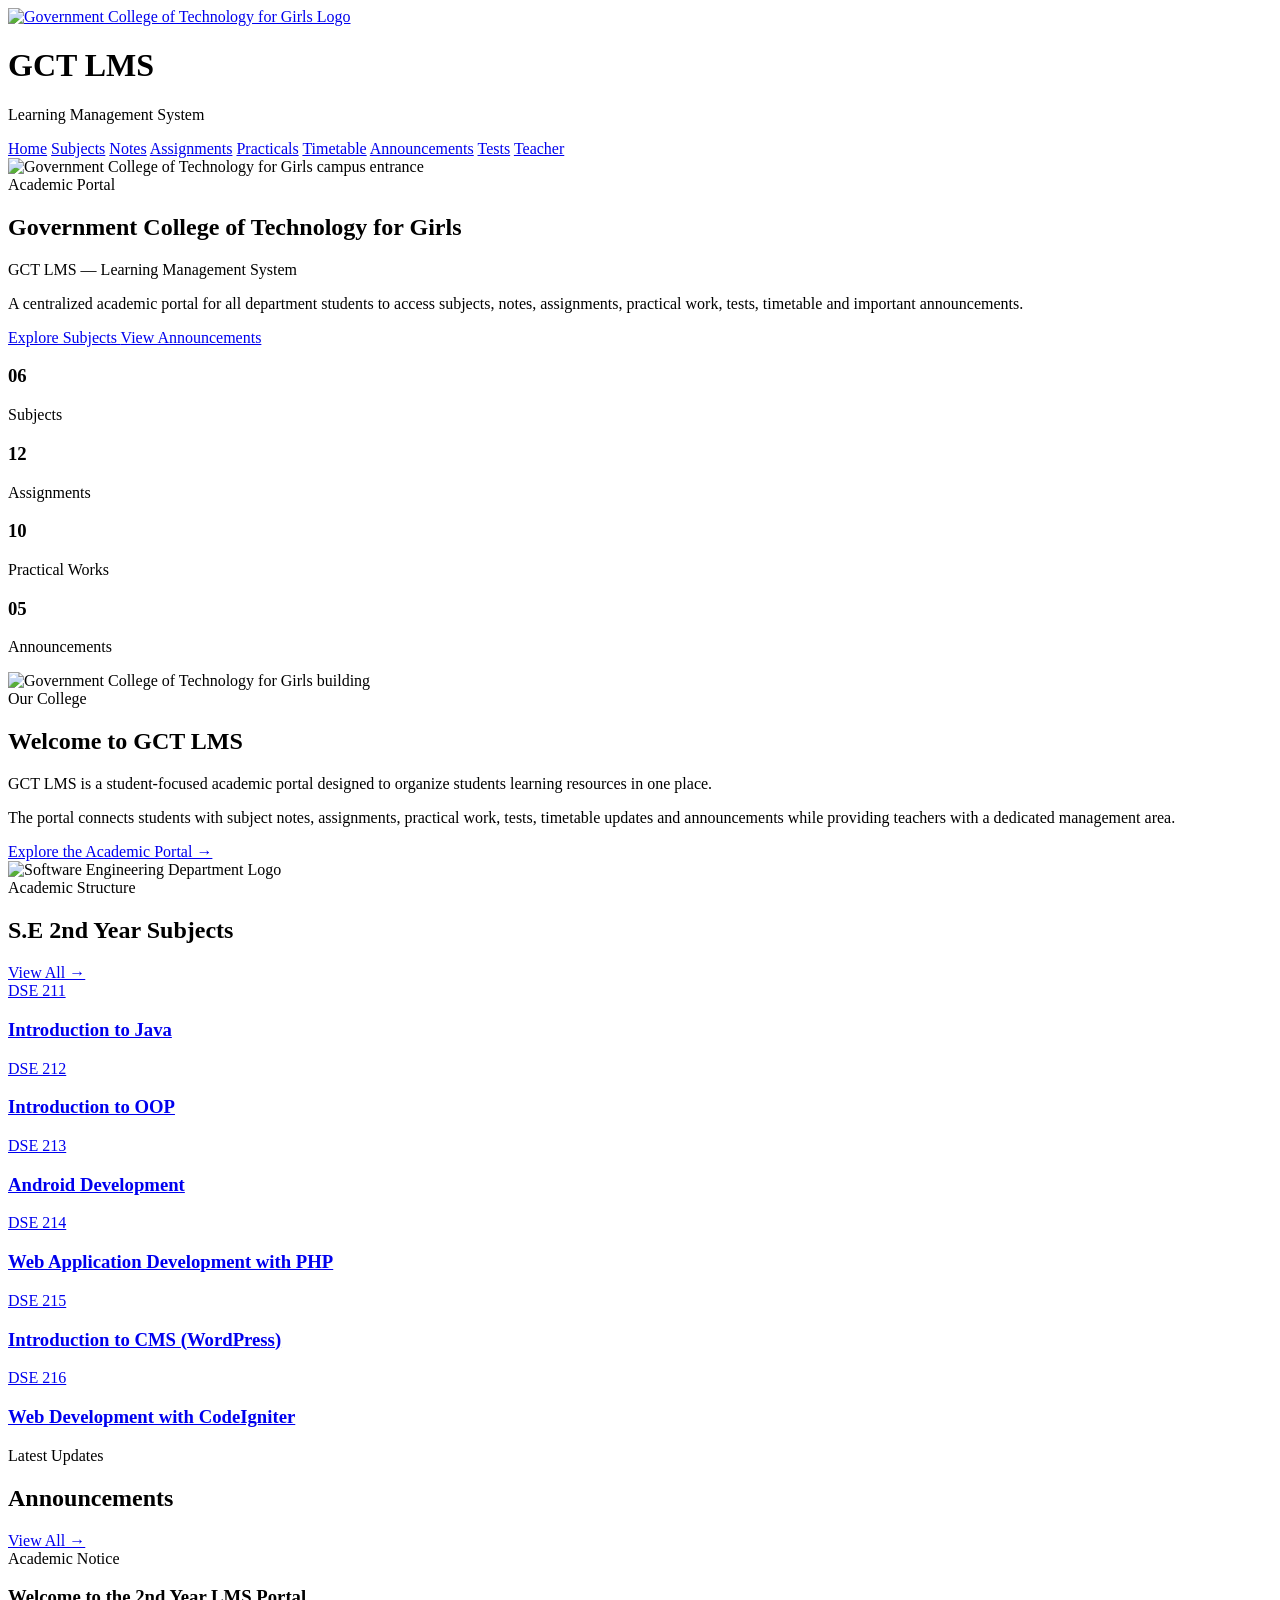
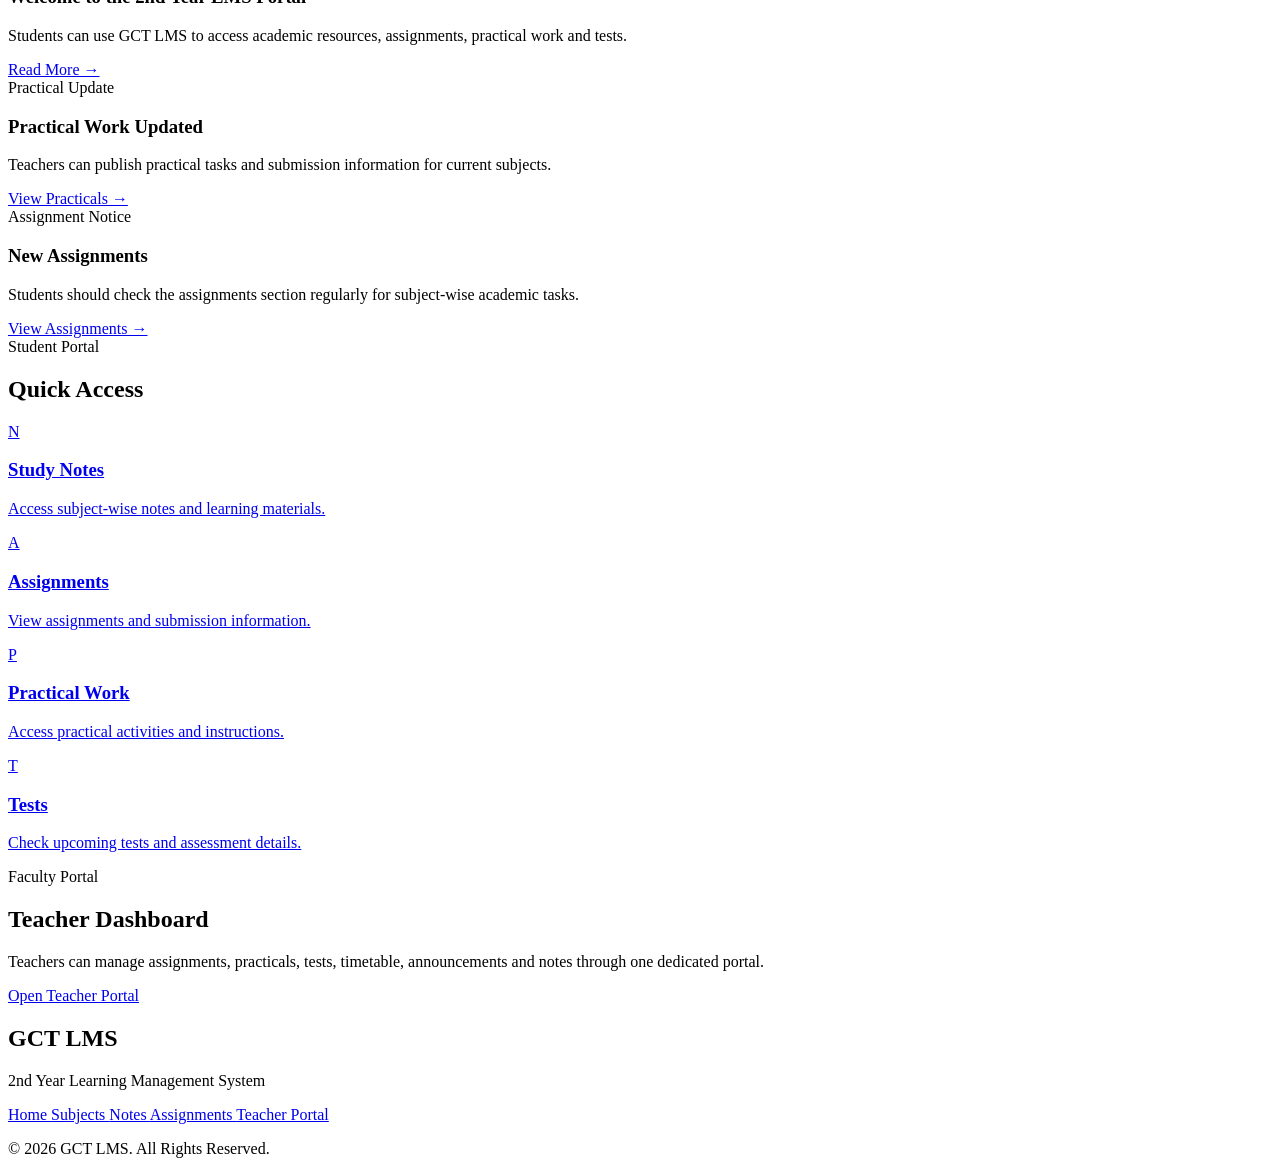
==== index.html @ 4aeaeb87 "Add files via upload" ====
<!DOCTYPE html>
<html lang="en">

<head>

    <meta charset="UTF-8">

    <meta name="viewport"
          content="width=device-width, initial-scale=1.0">

    <title>GCT LMS</title>

    <link rel="stylesheet"
          href="css/style.css">

</head>


<body>


    <!-- =========================================
         HEADER
         ========================================= -->

    <header class="header">

        <div class="brand-group">

            <!-- COLLEGE LOGO -->

            <a href="index.html" class="college-logo-link">

                <img src="Images/College Logo.svg"
                     alt="Government College of Technology for Girls Logo"
                     class="college-logo">

            </a>


            <!-- LMS NAME -->

            <div class="brand-text">

                <h1>
                    GCT LMS
                </h1>

                <p>
                    Learning Management System
                </p>

            </div>

        </div>


        <!-- NAVIGATION -->

        <nav class="navbar">

            <a href="index.html" class="active">Home</a>

            <a href="subjects.html">Subjects</a>

            <a href="notes.html">Notes</a>

            <a href="assignments.html">Assignments</a>

            <a href="practicals.html">Practicals</a>

            <a href="timetable.html">Timetable</a>

            <a href="announcements.html">Announcements</a>

            <a href="tests.html">Tests</a>

            <a href="teacher.html">Teacher</a>

        </nav>

    </header>



    <!-- =========================================
         HERO / COLLEGE IMAGE
         ========================================= -->

    <section class="home-hero">

        <img src="Images/College Entrance.jpg"
             alt="Government College of Technology for Girls campus entrance"
             class="hero-image">


        <div class="hero-overlay"></div>


        <div class="hero-content">

            <span class="welcome-text">
                Academic Portal
            </span>


            <h2>
                Government College of Technology for Girls
            </h2>


            <p class="hero-lms-title">
                GCT LMS — Learning Management System
            </p>


            <p class="hero-description">

                A centralized academic portal for
                all department students to access subjects,
                notes, assignments, practical work,
                tests, timetable and important
                announcements.

            </p>


            <div class="hero-buttons">

                <a href="subjects.html"
                   class="btn primary-btn">

                    Explore Subjects

                </a>


                <a href="announcements.html"
                   class="btn secondary-btn">

                    View Announcements

                </a>

            </div>

        </div>

    </section>



    <!-- =========================================
         STATISTICS
         ========================================= -->

    <section class="statistics">

        <div class="stat-card">

            <h3>06</h3>

            <p>
                Subjects
            </p>

        </div>


        <div class="stat-card">

            <h3>12</h3>

            <p>
                Assignments
            </p>

        </div>


        <div class="stat-card">

            <h3>10</h3>

            <p>
                Practical Works
            </p>

        </div>


        <div class="stat-card">

            <h3>05</h3>

            <p>
                Announcements
            </p>

        </div>

    </section>



    <!-- =========================================
         MAIN CONTENT
         ========================================= -->

    <main>


        <!-- =====================================
             COLLEGE INTRODUCTION
             ===================================== -->

        <section class="section college-intro-section">


            <div class="college-photo-wrap">

                <img src="Images/College Building.jpg"
                     alt="Government College of Technology for Girls building"
                     class="college-photo">

            </div>



            <div class="college-intro-copy">


                <span class="section-label">
                    Our College
                </span>


                <h2>
                    Welcome to GCT LMS
                </h2>


                <p>

                    GCT LMS is a student-focused academic
                    portal designed to organize students
                    learning resources in one place.

                </p>


                <p>

                    The portal connects students with
                    subject notes, assignments, practical
                    work, tests, timetable updates and
                    announcements while providing teachers
                    with a dedicated management area.

                </p>


                <a href="subjects.html"
                   class="text-link">

                    Explore the Academic Portal →

                </a>


            </div>


        </section>



        <!-- =====================================
             2ND YEAR SUBJECTS
             ===================================== -->

        <section class="section">


            <!-- SOFTWARE ENGINEERING LOGO -->

            <div class="software-section-logo">

                <img src="Images/Software Dept Logo.svg"
                     alt="Software Engineering Department Logo">

            </div>


            <div class="section-heading">

                <div>

                    <span class="section-label">
                        Academic Structure
                    </span>

                    <h2>
                        S.E 2nd Year Subjects
                    </h2>

                </div>


                <a href="subjects.html"
                   class="view-link">

                    View All →

                </a>

            </div>



            <div class="home-subject-grid">


                <a href="subjects.html"
                   class="home-subject-card">

                    <span>
                        DSE 211
                    </span>

                    <h3>
                        Introduction to Java
                    </h3>

                </a>


                <a href="subjects.html"
                   class="home-subject-card">

                    <span>
                        DSE 212
                    </span>

                    <h3>
                        Introduction to OOP
                    </h3>

                </a>


                <a href="subjects.html"
                   class="home-subject-card">

                    <span>
                        DSE 213
                    </span>

                    <h3>
                        Android Development
                    </h3>

                </a>


                <a href="subjects.html"
                   class="home-subject-card">

                    <span>
                        DSE 214
                    </span>

                    <h3>
                        Web Application Development with PHP
                    </h3>

                </a>


                <a href="subjects.html"
                   class="home-subject-card">

                    <span>
                        DSE 215
                    </span>

                    <h3>
                        Introduction to CMS (WordPress)
                    </h3>

                </a>


                <a href="subjects.html"
                   class="home-subject-card">

                    <span>
                        DSE 216
                    </span>

                    <h3>
                        Web Development with CodeIgniter
                    </h3>

                </a>

            </div>

        </section>



        <!-- =====================================
             ANNOUNCEMENTS
             ===================================== -->

        <section class="section">

            <div class="section-heading">

                <div>

                    <span class="section-label">
                        Latest Updates
                    </span>

                    <h2>
                        Announcements
                    </h2>

                </div>


                <a href="announcements.html"
                   class="view-link">

                    View All →

                </a>

            </div>



            <div class="announcement-container">


                <article class="announcement-card">

                    <span class="announcement-date">
                        Academic Notice
                    </span>

                    <h3>
                        Welcome to the 2nd Year LMS Portal
                    </h3>

                    <p>

                        Students can use GCT LMS to access
                        academic resources, assignments,
                        practical work and tests.

                    </p>

                    <a href="announcements.html">
                        Read More →
                    </a>

                </article>



                <article class="announcement-card">

                    <span class="announcement-date">
                        Practical Update
                    </span>

                    <h3>
                        Practical Work Updated
                    </h3>

                    <p>

                        Teachers can publish practical tasks
                        and submission information for
                        current subjects.

                    </p>

                    <a href="practicals.html">
                        View Practicals →
                    </a>

                </article>



                <article class="announcement-card">

                    <span class="announcement-date">
                        Assignment Notice
                    </span>

                    <h3>
                        New Assignments
                    </h3>

                    <p>

                        Students should check the assignments
                        section regularly for subject-wise
                        academic tasks.

                    </p>

                    <a href="assignments.html">
                        View Assignments →
                    </a>

                </article>


            </div>

        </section>



        <!-- =====================================
             QUICK ACCESS
             ===================================== -->

        <section class="section light-section">


            <div class="section-heading">

                <div>

                    <span class="section-label">
                        Student Portal
                    </span>

                    <h2>
                        Quick Access
                    </h2>

                </div>

            </div>



            <div class="quick-grid">


                <a href="notes.html"
                   class="quick-card">

                    <div class="quick-icon">
                        N
                    </div>

                    <div>

                        <h3>
                            Study Notes
                        </h3>

                        <p>
                            Access subject-wise notes and
                            learning materials.
                        </p>

                    </div>

                </a>



                <a href="assignments.html"
                   class="quick-card">

                    <div class="quick-icon">
                        A
                    </div>

                    <div>

                        <h3>
                            Assignments
                        </h3>

                        <p>
                            View assignments and submission
                            information.
                        </p>

                    </div>

                </a>



                <a href="practicals.html"
                   class="quick-card">

                    <div class="quick-icon">
                        P
                    </div>

                    <div>

                        <h3>
                            Practical Work
                        </h3>

                        <p>
                            Access practical activities
                            and instructions.
                        </p>

                    </div>

                </a>



                <a href="tests.html"
                   class="quick-card">

                    <div class="quick-icon">
                        T
                    </div>

                    <div>

                        <h3>
                            Tests
                        </h3>

                        <p>
                            Check upcoming tests and
                            assessment details.
                        </p>

                    </div>

                </a>

            </div>

        </section>



        <!-- =====================================
             TEACHER PORTAL
             ===================================== -->

        <section class="section teacher-home-section">


            <div class="teacher-home-banner">


                <div>

                    <span class="section-label">
                        Faculty Portal
                    </span>

                    <h2>
                        Teacher Dashboard
                    </h2>

                    <p>

                        Teachers can manage assignments,
                        practicals, tests, timetable,
                        announcements and notes through
                        one dedicated portal.

                    </p>

                </div>


                <a href="teacher.html"
                   class="btn primary-btn">

                    Open Teacher Portal

                </a>

            </div>

        </section>


    </main>



    <!-- =========================================
         FOOTER
         ========================================= -->

    <footer class="footer">


        <div>

            <h2>
                GCT LMS
            </h2>

            <p>
                2nd Year Learning Management System
            </p>

        </div>


        <div class="footer-links">

            <a href="index.html">
                Home
            </a>

            <a href="subjects.html">
                Subjects
            </a>

            <a href="notes.html">
                Notes
            </a>

            <a href="assignments.html">
                Assignments
            </a>

            <a href="teacher.html">
                Teacher Portal
            </a>

        </div>


        <div class="copyright">

            <p>
                © 2026 GCT LMS. All Rights Reserved.
            </p>

        </div>

    </footer>


</body>

</html>
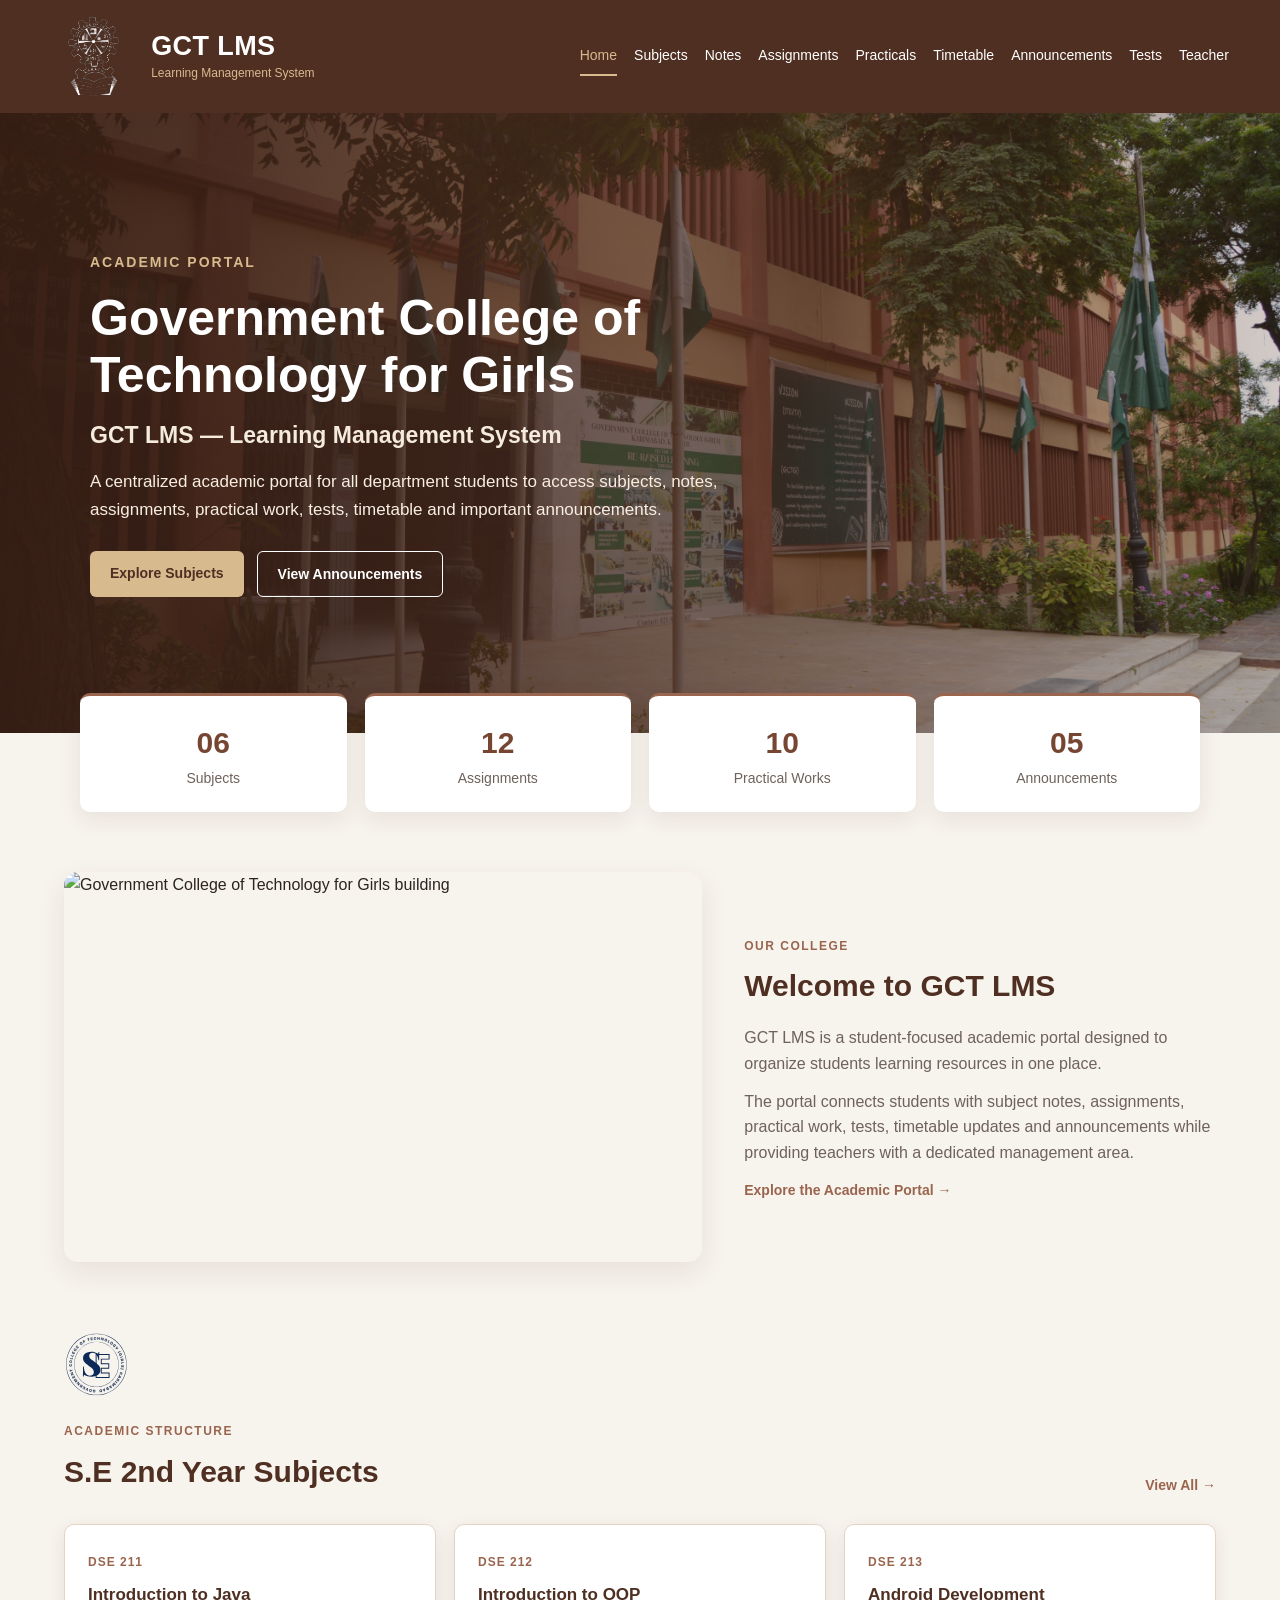
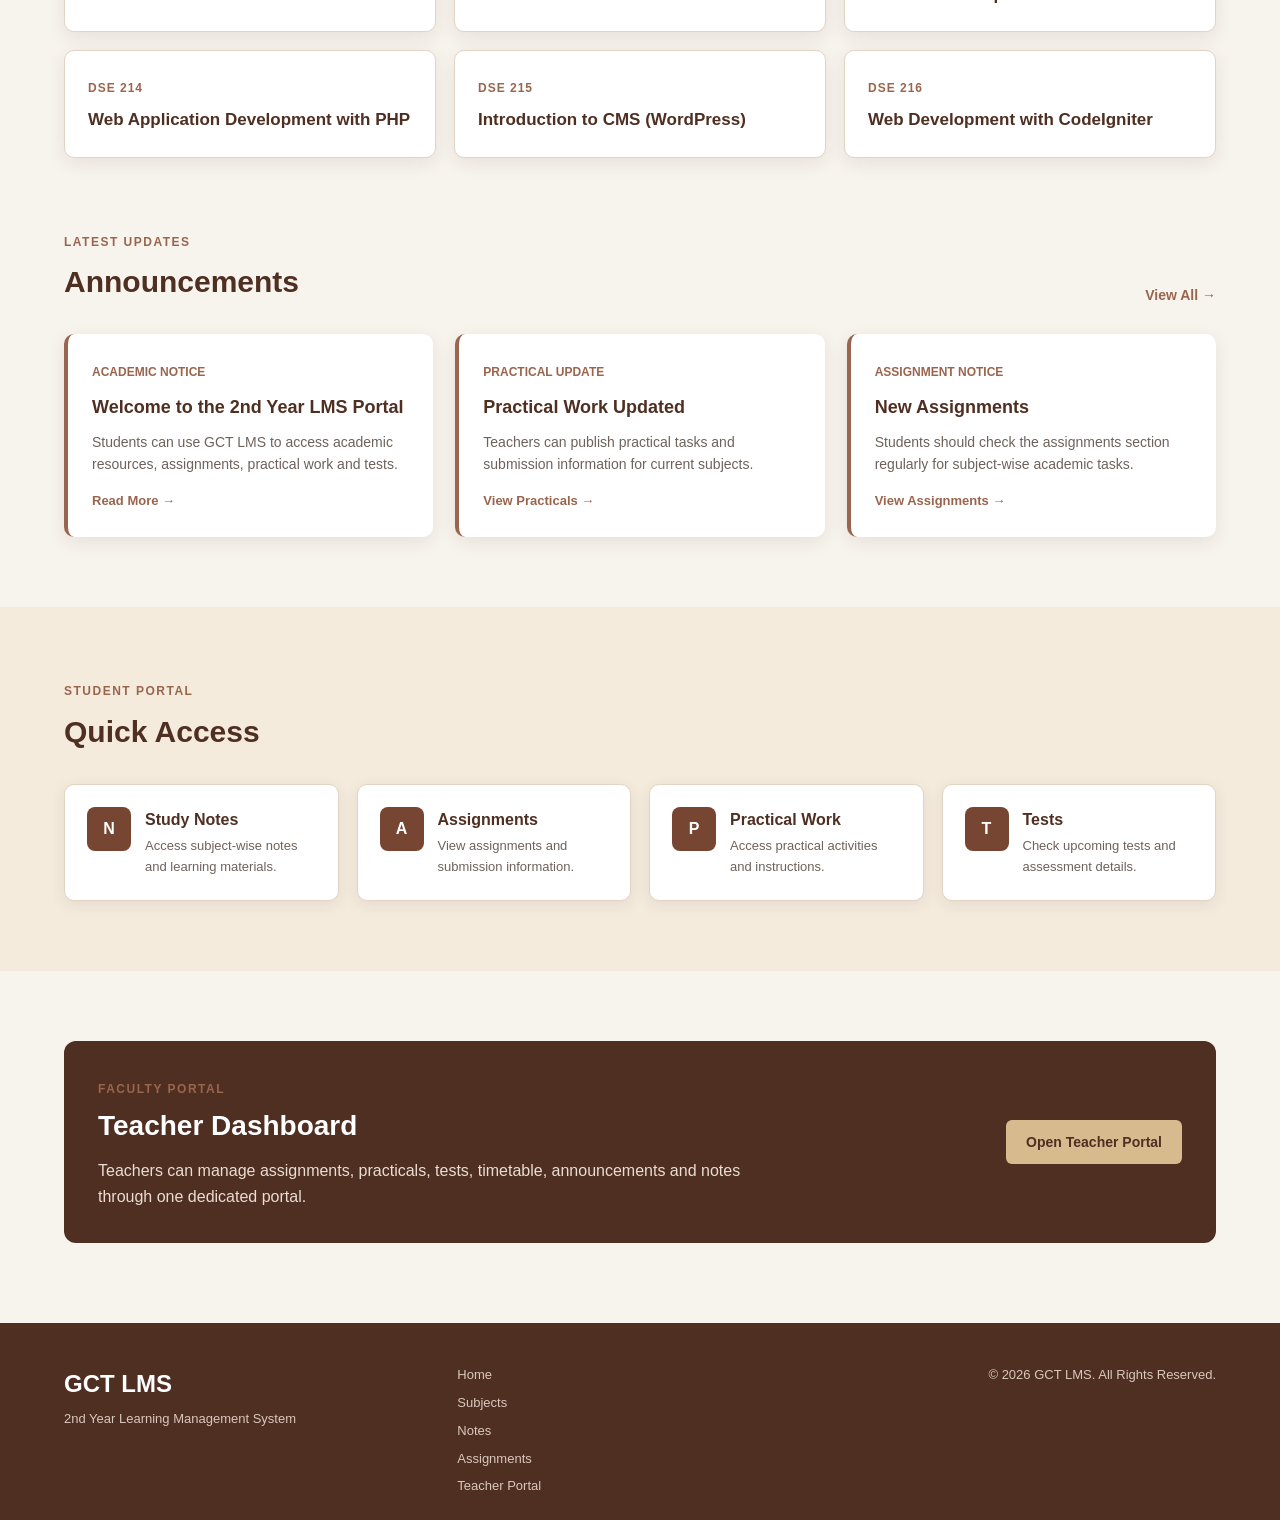
==== commit 583d43d7: "Refactor index.html and fix CSS path Updated HTML structure and fixed formatting issues, including c" ====
--- a/index.html
+++ b/index.html
@@ -11,7 +11,7 @@
     <title>GCT LMS</title>
 
     <link rel="stylesheet"
-          href="css/style.css">
+          href="CSS/style.css">
 
 </head>
 
@@ -762,4 +762,4 @@
 
 </body>
 
-</html>+</html>
--- a/CSS/style.css
+++ b/CSS/style.css
@@ -0,0 +1,3226 @@
+/* =========================================================
+   GCT LMS
+   COMPLETE STYLESHEET
+   College Brown / Terracotta Theme
+   ========================================================= */
+
+
+/* =========================================================
+   COLOR VARIABLES
+   ========================================================= */
+
+:root {
+
+    --primary: #764633;
+
+    --primary-dark: #4F2F22;
+
+    --secondary: #9A654E;
+
+    --accent: #D8BA8F;
+
+    --cream: #F4EBDD;
+
+    --cream-dark: #E9DCCB;
+
+    --background: #F7F3ED;
+
+    --white: #FFFFFF;
+
+    --text: #2D241F;
+
+    --muted: #6E625B;
+
+    --border: #E2D4C3;
+
+    --shadow: rgba(79, 47, 34, 0.09);
+
+}
+
+
+/* =========================================================
+   BASIC RESET
+   ========================================================= */
+
+* {
+    margin: 0;
+    padding: 0;
+    box-sizing: border-box;
+}
+
+
+html {
+    scroll-behavior: smooth;
+}
+
+
+body {
+    font-family: Arial, Helvetica, sans-serif;
+
+    background-color: var(--background);
+
+    color: var(--text);
+
+    line-height: 1.6;
+
+    overflow-x: hidden;
+}
+
+
+a {
+    text-decoration: none;
+
+    color: inherit;
+}
+
+
+img {
+    display: block;
+
+    max-width: 100%;
+}
+
+
+button,
+input,
+textarea,
+select {
+    font-family: inherit;
+}
+
+
+/* =========================================================
+   HEADER
+   ========================================================= */
+
+.header {
+
+    width: 100%;
+
+    background-color: var(--primary-dark);
+
+    color: var(--white);
+
+    padding: 14px 4%;
+
+    display: flex;
+
+    align-items: center;
+
+    justify-content: space-between;
+
+    gap: 30px;
+
+    box-shadow:
+        0 3px 14px
+        rgba(79, 47, 34, 0.18);
+
+    position: relative;
+
+    z-index: 20;
+}
+
+
+/* =========================================================
+   BRAND GROUP
+   ========================================================= */
+
+.brand-group {
+
+    display: flex;
+
+    align-items: center;
+
+    gap: 15px;
+
+    flex-shrink: 0;
+}
+
+
+/* COLLEGE LOGO LINK */
+
+.college-logo-link {
+
+    width: 85px;
+
+    height: 85px;
+
+    display: flex;
+
+    align-items: center;
+
+    justify-content: center;
+
+    flex-shrink: 0;
+}
+
+
+/* COLLEGE LOGO */
+
+.college-logo {
+
+    display: block;
+
+    width: 85px !important;
+
+    height: 85px !important;
+
+    max-width: 85px !important;
+
+    max-height: 85px !important;
+
+    min-width: 85px;
+
+    min-height: 85px;
+
+    object-fit: contain;
+
+    background: transparent;
+
+    border-radius: 0;
+
+    padding: 0;
+
+    margin: 0;
+}
+
+
+/* LMS BRANDING */
+
+.brand-text {
+
+    text-align: left;
+
+    white-space: nowrap;
+}
+
+
+.brand-text h1 {
+
+    color: var(--white);
+
+    font-size: 27px;
+
+    line-height: 1.1;
+
+    letter-spacing: 0.4px;
+}
+
+
+.brand-text p {
+
+    color: var(--accent);
+
+    font-size: 12px;
+
+    line-height: 1.2;
+
+    margin-top: 4px;
+}
+
+
+/* =========================================================
+   NAVIGATION
+   ========================================================= */
+
+.navbar {
+
+    display: flex;
+
+    align-items: center;
+
+    justify-content: flex-end;
+
+    gap: 17px;
+
+    flex-wrap: wrap;
+
+    margin-left: auto;
+}
+
+
+.navbar a {
+
+    color: var(--white);
+
+    font-size: 14px;
+
+    padding: 7px 0;
+
+    border-bottom: 2px solid transparent;
+
+    transition:
+        color 0.2s ease,
+        border-color 0.2s ease;
+}
+
+
+.navbar a:hover,
+.navbar a.active {
+
+    color: var(--accent);
+
+    border-bottom-color: var(--accent);
+}
+
+
+/* =========================================================
+   BUTTONS
+   ========================================================= */
+
+.btn {
+
+    display: inline-block;
+
+    padding: 11px 20px;
+
+    border-radius: 6px;
+
+    font-size: 14px;
+
+    font-weight: bold;
+
+    transition:
+        background-color 0.2s ease,
+        color 0.2s ease,
+        border-color 0.2s ease,
+        transform 0.2s ease;
+}
+
+
+.primary-btn {
+
+    background-color: var(--accent);
+
+    color: var(--primary-dark);
+}
+
+
+.primary-btn:hover {
+
+    background-color: var(--white);
+
+    transform: translateY(-1px);
+}
+
+
+.secondary-btn {
+
+    border: 1px solid var(--white);
+
+    color: var(--white);
+
+    background-color: transparent;
+}
+
+
+.secondary-btn:hover {
+
+    background-color: var(--white);
+
+    color: var(--primary-dark);
+}
+
+
+.secondary-resource-btn {
+
+    border: 1px solid var(--primary);
+
+    color: var(--primary);
+
+    background-color: transparent;
+}
+
+
+.secondary-resource-btn:hover {
+
+    background-color: var(--primary);
+
+    color: var(--white);
+}
+
+
+/* =========================================================
+   HOME HERO
+   ========================================================= */
+
+.home-hero {
+
+    position: relative;
+
+    width: 100%;
+
+    min-height: 620px;
+
+    overflow: hidden;
+
+    display: flex;
+
+    align-items: center;
+}
+
+
+.hero-image {
+
+    position: absolute;
+
+    inset: 0;
+
+    width: 100%;
+
+    height: 100%;
+
+    max-width: none;
+
+    object-fit: cover;
+}
+
+
+.hero-overlay {
+
+    position: absolute;
+
+    inset: 0;
+
+    background:
+        linear-gradient(
+            90deg,
+            rgba(55, 30, 21, 0.92),
+            rgba(79, 47, 34, 0.70),
+            rgba(79, 47, 34, 0.25)
+        );
+}
+
+
+.hero-content {
+
+    position: relative;
+
+    z-index: 2;
+
+    width: 90%;
+
+    max-width: 1100px;
+
+    margin: 0 auto;
+
+    padding: 90px 0;
+
+    color: var(--white);
+}
+
+
+.welcome-text {
+
+    display: inline-block;
+
+    color: var(--accent);
+
+    font-size: 14px;
+
+    font-weight: bold;
+
+    text-transform: uppercase;
+
+    letter-spacing: 2px;
+}
+
+
+.hero-content h2 {
+
+    max-width: 800px;
+
+    font-size: 50px;
+
+    line-height: 1.15;
+
+    margin: 15px 0 12px;
+}
+
+
+.hero-lms-title {
+
+    color: var(--cream);
+
+    font-size: 23px;
+
+    font-weight: bold;
+
+    margin-bottom: 15px;
+}
+
+
+.hero-description {
+
+    max-width: 730px;
+
+    color: #F8EEE2;
+
+    font-size: 17px;
+}
+
+
+.hero-buttons {
+
+    display: flex;
+
+    gap: 13px;
+
+    flex-wrap: wrap;
+
+    margin-top: 28px;
+}
+
+
+/* =========================================================
+   STATISTICS
+   ========================================================= */
+
+.statistics {
+
+    width: 90%;
+
+    max-width: 1120px;
+
+    margin: -40px auto 60px;
+
+    position: relative;
+
+    z-index: 3;
+
+    display: grid;
+
+    grid-template-columns:
+        repeat(4, 1fr);
+
+    gap: 18px;
+}
+
+
+.stat-card {
+
+    background-color: var(--white);
+
+    padding: 23px 18px;
+
+    text-align: center;
+
+    border-radius: 10px;
+
+    border-top: 3px solid var(--secondary);
+
+    box-shadow:
+        0 7px 22px var(--shadow);
+}
+
+
+.stat-card h3 {
+
+    color: var(--primary);
+
+    font-size: 30px;
+}
+
+
+.stat-card p {
+
+    color: var(--muted);
+
+    font-size: 14px;
+}
+
+
+/* =========================================================
+   COMMON SECTIONS
+   ========================================================= */
+
+.section {
+
+    width: 90%;
+
+    max-width: 1200px;
+
+    margin: 0 auto 70px;
+}
+
+
+.light-section {
+
+    width: 100%;
+
+    max-width: none;
+
+    padding: 70px 5%;
+
+    background-color: var(--cream);
+}
+
+
+.section-heading {
+
+    display: flex;
+
+    justify-content: space-between;
+
+    align-items: flex-end;
+
+    gap: 20px;
+
+    margin-bottom: 28px;
+}
+
+
+.section-label {
+
+    display: inline-block;
+
+    color: var(--secondary);
+
+    font-size: 12px;
+
+    font-weight: bold;
+
+    text-transform: uppercase;
+
+    letter-spacing: 1.5px;
+}
+
+
+.section-heading h2 {
+
+    color: var(--primary-dark);
+
+    font-size: 30px;
+
+    margin-top: 5px;
+}
+
+
+.section-description {
+
+    color: var(--muted);
+
+    margin-top: 5px;
+}
+
+
+.view-link,
+.text-link {
+
+    color: var(--secondary);
+
+    font-size: 14px;
+
+    font-weight: bold;
+}
+
+
+.view-link:hover,
+.text-link:hover {
+
+    color: var(--primary-dark);
+}
+
+
+/* =========================================================
+   PAGE BANNER
+   ========================================================= */
+
+.page-banner {
+
+    background:
+        linear-gradient(
+            135deg,
+            var(--primary-dark),
+            var(--primary)
+        );
+
+    color: var(--white);
+
+    padding: 64px 7%;
+}
+
+
+.page-banner-content {
+
+    max-width: 850px;
+}
+
+
+.page-label {
+
+    display: inline-block;
+
+    color: var(--accent);
+
+    font-size: 12px;
+
+    font-weight: bold;
+
+    text-transform: uppercase;
+
+    letter-spacing: 2px;
+}
+
+
+.page-banner h2 {
+
+    font-size: 42px;
+
+    line-height: 1.2;
+
+    margin: 9px 0 13px;
+}
+
+
+.page-banner p {
+
+    color: #F6EADC;
+
+    max-width: 720px;
+
+    font-size: 16px;
+}
+
+
+/* =========================================================
+   COLLEGE INTRODUCTION
+   ========================================================= */
+
+.college-intro-section {
+
+    display: grid;
+
+    grid-template-columns:
+        1.15fr 0.85fr;
+
+    gap: 42px;
+
+    align-items: center;
+}
+
+
+.college-photo-wrap {
+
+    width: 100%;
+
+    overflow: hidden;
+
+    border-radius: 14px;
+
+    box-shadow:
+        0 10px 28px var(--shadow);
+}
+
+
+.college-photo {
+
+    width: 100%;
+
+    height: 390px;
+
+    object-fit: cover;
+
+    transition: transform 0.35s ease;
+}
+
+
+.college-photo:hover {
+
+    transform: scale(1.02);
+}
+
+
+.college-intro-copy h2 {
+
+    color: var(--primary-dark);
+
+    font-size: 30px;
+
+    margin: 5px 0 15px;
+}
+
+
+.college-intro-copy p {
+
+    color: var(--muted);
+
+    margin: 12px 0;
+}
+
+
+/* =========================================================
+   SOFTWARE ENGINEERING IDENTITY
+   ========================================================= */
+
+.software-identity {
+
+    display: flex;
+
+    align-items: center;
+
+    gap: 14px;
+
+    margin-bottom: 25px;
+}
+
+
+.software-identity img {
+
+    display: block;
+
+    width: 58px !important;
+
+    height: 58px !important;
+
+    max-width: 58px !important;
+
+    max-height: 58px !important;
+
+    object-fit: contain;
+
+    padding: 0;
+
+    margin: 0;
+
+    background: transparent;
+}
+
+
+.software-identity span {
+
+    display: block;
+
+    color: var(--secondary);
+
+    font-size: 11px;
+
+    font-weight: bold;
+
+    text-transform: uppercase;
+
+    letter-spacing: 1.2px;
+}
+
+
+.software-identity h3 {
+
+    color: var(--primary-dark);
+
+    font-size: 21px;
+
+    margin-top: 2px;
+}
+
+
+.software-identity p {
+
+    color: var(--muted);
+
+    font-size: 13px;
+
+    margin-top: 2px;
+}
+
+
+/* HOME SOFTWARE LOGO */
+
+.software-section-logo {
+
+    display: flex;
+
+    align-items: center;
+
+    margin-bottom: 20px;
+}
+
+
+.software-section-logo img {
+
+    display: block;
+
+    width: 65px !important;
+
+    height: 65px !important;
+
+    max-width: 65px !important;
+
+    max-height: 65px !important;
+
+    object-fit: contain;
+
+    padding: 0;
+
+    margin: 0;
+
+    background: transparent;
+}
+
+
+/* =========================================================
+   HOME SUBJECTS
+   ========================================================= */
+
+.home-subject-grid {
+
+    display: grid;
+
+    grid-template-columns:
+        repeat(3, 1fr);
+
+    gap: 18px;
+}
+
+
+.home-subject-card {
+
+    background-color: var(--white);
+
+    border: 1px solid var(--border);
+
+    border-radius: 10px;
+
+    padding: 23px;
+
+    box-shadow:
+        0 5px 18px var(--shadow);
+
+    transition:
+        transform 0.2s ease,
+        border-color 0.2s ease,
+        box-shadow 0.2s ease;
+}
+
+
+.home-subject-card:hover {
+
+    transform: translateY(-4px);
+
+    border-color: var(--accent);
+
+    box-shadow:
+        0 9px 22px var(--shadow);
+}
+
+
+.home-subject-card span {
+
+    color: var(--secondary);
+
+    font-size: 12px;
+
+    font-weight: bold;
+
+    letter-spacing: 1px;
+}
+
+
+.home-subject-card h3 {
+
+    color: var(--primary-dark);
+
+    font-size: 17px;
+
+    margin-top: 7px;
+}
+
+
+/* =========================================================
+   ANNOUNCEMENTS
+   ========================================================= */
+
+.announcement-container {
+
+    display: grid;
+
+    grid-template-columns:
+        repeat(3, 1fr);
+
+    gap: 22px;
+}
+
+
+.announcement-card {
+
+    background-color: var(--white);
+
+    padding: 24px;
+
+    border-radius: 10px;
+
+    border-left: 4px solid var(--secondary);
+
+    box-shadow:
+        0 5px 18px var(--shadow);
+}
+
+
+.announcement-date {
+
+    color: var(--secondary);
+
+    font-size: 12px;
+
+    font-weight: bold;
+
+    text-transform: uppercase;
+}
+
+
+.announcement-card h3 {
+
+    color: var(--primary-dark);
+
+    font-size: 18px;
+
+    margin: 9px 0;
+}
+
+
+.announcement-card p {
+
+    color: var(--muted);
+
+    font-size: 14px;
+
+    margin-bottom: 12px;
+}
+
+
+.announcement-card a {
+
+    color: var(--secondary);
+
+    font-size: 13px;
+
+    font-weight: bold;
+}
+
+
+/* =========================================================
+   QUICK ACCESS
+   ========================================================= */
+
+.quick-grid {
+
+    display: grid;
+
+    grid-template-columns:
+        repeat(4, 1fr);
+
+    gap: 18px;
+}
+
+
+.quick-card {
+
+    background-color: var(--white);
+
+    padding: 22px;
+
+    border-radius: 10px;
+
+    border: 1px solid var(--border);
+
+    display: flex;
+
+    align-items: flex-start;
+
+    gap: 14px;
+
+    box-shadow:
+        0 4px 15px var(--shadow);
+
+    transition:
+        transform 0.2s ease,
+        box-shadow 0.2s ease;
+}
+
+
+.quick-card:hover {
+
+    transform: translateY(-4px);
+
+    box-shadow:
+        0 8px 22px var(--shadow);
+}
+
+
+.quick-icon {
+
+    min-width: 44px;
+
+    height: 44px;
+
+    border-radius: 8px;
+
+    display: flex;
+
+    align-items: center;
+
+    justify-content: center;
+
+    background-color: var(--primary);
+
+    color: var(--white);
+
+    font-weight: bold;
+}
+
+
+.quick-card h3 {
+
+    color: var(--primary-dark);
+
+    font-size: 16px;
+}
+
+
+.quick-card p {
+
+    color: var(--muted);
+
+    font-size: 13px;
+
+    margin-top: 4px;
+}
+
+
+/* =========================================================
+   TEACHER HOME
+   ========================================================= */
+
+.teacher-home-section {
+
+    margin-bottom: 80px;
+}
+
+
+.teacher-home-banner {
+
+    background-color: var(--primary-dark);
+
+    color: var(--white);
+
+    padding: 34px;
+
+    border-radius: 12px;
+
+    display: flex;
+
+    justify-content: space-between;
+
+    align-items: center;
+
+    gap: 25px;
+}
+
+
+.teacher-home-banner h2 {
+
+    font-size: 28px;
+
+    margin: 4px 0 9px;
+}
+
+
+.teacher-home-banner p {
+
+    color: #EADDD1;
+
+    max-width: 700px;
+}
+
+
+/* =========================================================
+   COUNT BOXES
+   ========================================================= */
+
+.subject-total,
+.notes-total,
+.assignment-total,
+.practical-total,
+.test-total,
+.timetable-badge,
+.announcement-total {
+
+    min-width: 110px;
+
+    padding: 15px 20px;
+
+    border-radius: 10px;
+
+    background-color: var(--cream);
+
+    border: 1px solid var(--accent);
+
+    text-align: center;
+}
+
+
+.subject-total strong,
+.notes-total strong,
+.assignment-total strong,
+.practical-total strong,
+.test-total strong,
+.timetable-badge strong,
+.announcement-total strong {
+
+    display: block;
+
+    color: var(--primary);
+
+    font-size: 27px;
+}
+
+
+.subject-total span,
+.notes-total span,
+.assignment-total span,
+.practical-total span,
+.test-total span,
+.timetable-badge span,
+.announcement-total span {
+
+    display: block;
+
+    color: var(--muted);
+
+    font-size: 11px;
+
+    text-transform: uppercase;
+
+    letter-spacing: 1px;
+}
+
+
+/* =========================================================
+   SUBJECT CARDS
+   ========================================================= */
+
+.subjects-grid {
+
+    display: grid;
+
+    grid-template-columns:
+        repeat(2, 1fr);
+
+    gap: 24px;
+}
+
+
+.subject-card {
+
+    position: relative;
+
+    overflow: hidden;
+
+    background-color: var(--white);
+
+    border: 1px solid var(--border);
+
+    border-radius: 12px;
+
+    padding: 27px;
+
+    box-shadow:
+        0 6px 20px var(--shadow);
+
+    transition:
+        transform 0.2s ease,
+        box-shadow 0.2s ease;
+}
+
+
+.subject-card::before {
+
+    content: "";
+
+    position: absolute;
+
+    left: 0;
+
+    top: 0;
+
+    width: 5px;
+
+    height: 100%;
+
+    background-color: var(--primary);
+}
+
+
+.subject-card:hover {
+
+    transform: translateY(-4px);
+
+    box-shadow:
+        0 10px 25px var(--shadow);
+}
+
+
+.subject-top {
+
+    display: flex;
+
+    justify-content: space-between;
+
+    align-items: center;
+
+    gap: 10px;
+
+    margin-bottom: 13px;
+}
+
+
+.subject-number,
+.practical-number {
+
+    width: 43px;
+
+    height: 43px;
+
+    display: flex;
+
+    justify-content: center;
+
+    align-items: center;
+
+    border-radius: 8px;
+
+    background-color: var(--primary);
+
+    color: var(--white);
+
+    font-weight: bold;
+}
+
+
+.subject-code,
+.notes-code,
+.assignment-code,
+.test-code,
+.practical-code,
+.table-code {
+
+    color: var(--secondary);
+
+    font-size: 12px;
+
+    font-weight: bold;
+}
+
+
+.subject-type,
+.notes-type,
+.practical-type {
+
+    display: inline-block;
+
+    color: var(--secondary);
+
+    font-size: 11px;
+
+    font-weight: bold;
+
+    text-transform: uppercase;
+
+    letter-spacing: 0.7px;
+
+    margin-bottom: 6px;
+}
+
+
+.subject-card h3,
+.notes-card h3,
+.practical-card h3,
+.test-card h3 {
+
+    color: var(--primary-dark);
+
+    font-size: 20px;
+
+    margin-bottom: 9px;
+}
+
+
+.subject-card p,
+.notes-card p,
+.practical-card p,
+.test-card p {
+
+    color: var(--muted);
+
+    font-size: 14px;
+
+    line-height: 1.7;
+}
+
+
+.subject-resources {
+
+    display: flex;
+
+    flex-wrap: wrap;
+
+    gap: 17px;
+
+    margin-top: 19px;
+
+    padding-top: 15px;
+
+    border-top:
+        1px solid var(--cream-dark);
+}
+
+
+.subject-resources a {
+
+    color: var(--secondary);
+
+    font-size: 13px;
+
+    font-weight: bold;
+}
+
+
+.subject-resources a:hover {
+
+    color: var(--primary-dark);
+}
+
+
+/* =========================================================
+   RESOURCE SECTION
+   ========================================================= */
+
+.resource-section {
+
+    width: 100%;
+
+    background-color: var(--cream);
+
+    padding: 65px 7%;
+}
+
+
+.resource-content {
+
+    max-width: 1200px;
+
+    margin: 0 auto;
+
+    display: flex;
+
+    justify-content: space-between;
+
+    align-items: center;
+
+    gap: 35px;
+}
+
+
+.resource-content h2 {
+
+    color: var(--primary-dark);
+
+    font-size: 30px;
+
+    margin: 4px 0 10px;
+}
+
+
+.resource-content p {
+
+    color: var(--muted);
+
+    max-width: 700px;
+}
+
+
+.resource-actions {
+
+    display: flex;
+
+    gap: 12px;
+
+    flex-wrap: wrap;
+
+    flex-shrink: 0;
+}
+
+
+/* =========================================================
+   NOTES
+   ========================================================= */
+
+.notes-intro,
+.assignment-summary,
+.practical-intro,
+.test-intro,
+.timetable-intro,
+.announcement-intro {
+
+    display: flex;
+
+    justify-content: space-between;
+
+    align-items: center;
+
+    gap: 25px;
+
+    margin-bottom: 30px;
+}
+
+
+.notes-intro h2,
+.assignment-summary h2,
+.practical-intro h2,
+.test-intro h2,
+.timetable-intro h2,
+.announcement-intro h2 {
+
+    color: var(--primary-dark);
+
+    font-size: 30px;
+
+    margin-top: 5px;
+}
+
+
+.notes-intro p,
+.assignment-summary p,
+.practical-intro p,
+.test-intro p,
+.timetable-intro p,
+.announcement-intro p {
+
+    color: var(--muted);
+
+    margin-top: 6px;
+}
+
+
+.notes-grid {
+
+    display: grid;
+
+    grid-template-columns:
+        repeat(3, 1fr);
+
+    gap: 22px;
+}
+
+
+.notes-card {
+
+    background-color: var(--white);
+
+    border: 1px solid var(--border);
+
+    border-radius: 12px;
+
+    padding: 25px;
+
+    box-shadow:
+        0 5px 18px var(--shadow);
+}
+
+
+.notes-card-top {
+
+    display: flex;
+
+    justify-content: space-between;
+
+    align-items: center;
+
+    gap: 10px;
+
+    margin-bottom: 12px;
+}
+
+
+.notes-topic-list {
+
+    display: grid;
+
+    gap: 8px;
+
+    margin: 18px 0;
+}
+
+
+.note-topic {
+
+    display: block;
+
+    padding: 9px 10px;
+
+    border-radius: 6px;
+
+    background-color: var(--cream);
+
+    color: var(--primary-dark);
+
+    font-size: 13px;
+}
+
+
+.notes-button,
+.assignment-button,
+.practical-button,
+.test-button,
+.notice-link {
+
+    color: var(--secondary);
+
+    font-size: 13px;
+
+    font-weight: bold;
+}
+
+
+/* =========================================================
+   ASSIGNMENTS
+   ========================================================= */
+
+.assignment-categories {
+
+    display: flex;
+
+    flex-wrap: wrap;
+
+    gap: 9px;
+
+    margin-bottom: 25px;
+}
+
+
+.assignment-categories span {
+
+    padding: 8px 13px;
+
+    background-color: var(--white);
+
+    border: 1px solid var(--border);
+
+    border-radius: 20px;
+
+    color: var(--muted);
+
+    font-size: 12px;
+}
+
+
+.assignment-categories .category-active {
+
+    background-color: var(--primary);
+
+    color: var(--white);
+
+    border-color: var(--primary);
+}
+
+
+.assignment-list {
+
+    display: grid;
+
+    gap: 18px;
+}
+
+
+.assignment-card {
+
+    display: flex;
+
+    gap: 20px;
+
+    background-color: var(--white);
+
+    border: 1px solid var(--border);
+
+    border-radius: 12px;
+
+    padding: 25px;
+
+    box-shadow:
+        0 5px 18px var(--shadow);
+}
+
+
+.assignment-number {
+
+    width: 46px;
+
+    height: 46px;
+
+    display: flex;
+
+    justify-content: center;
+
+    align-items: center;
+
+    flex-shrink: 0;
+
+    border-radius: 8px;
+
+    background-color: var(--primary);
+
+    color: var(--white);
+
+    font-weight: bold;
+}
+
+
+.assignment-content {
+
+    flex: 1;
+}
+
+
+.assignment-header {
+
+    display: flex;
+
+    align-items: flex-start;
+
+    justify-content: space-between;
+
+    gap: 20px;
+}
+
+
+.assignment-header h3 {
+
+    color: var(--primary-dark);
+
+    font-size: 20px;
+
+    margin-top: 4px;
+}
+
+
+.assignment-status {
+
+    padding: 5px 9px;
+
+    border-radius: 20px;
+
+    background-color: var(--cream);
+
+    color: var(--secondary);
+
+    font-size: 11px;
+
+    font-weight: bold;
+}
+
+
+.assignment-details,
+.test-details {
+
+    display: grid;
+
+    grid-template-columns:
+        repeat(3, 1fr);
+
+    gap: 15px;
+
+    margin: 18px 0;
+}
+
+
+.assignment-details div,
+.test-details div {
+
+    padding: 12px;
+
+    background-color: var(--cream);
+
+    border-radius: 7px;
+}
+
+
+.assignment-details span,
+.test-details span {
+
+    display: block;
+
+    color: var(--muted);
+
+    font-size: 11px;
+
+    text-transform: uppercase;
+}
+
+
+.assignment-details strong,
+.test-details strong {
+
+    display: block;
+
+    color: var(--primary-dark);
+
+    font-size: 13px;
+
+    margin-top: 3px;
+}
+
+
+/* =========================================================
+   PRACTICALS
+   ========================================================= */
+
+.practical-grid {
+
+    display: grid;
+
+    grid-template-columns:
+        repeat(2, 1fr);
+
+    gap: 24px;
+}
+
+
+.practical-card {
+
+    background-color: var(--white);
+
+    border: 1px solid var(--border);
+
+    border-radius: 12px;
+
+    padding: 27px;
+
+    box-shadow:
+        0 6px 20px var(--shadow);
+}
+
+
+.practical-top {
+
+    display: flex;
+
+    align-items: center;
+
+    justify-content: space-between;
+
+    gap: 10px;
+
+    margin-bottom: 13px;
+}
+
+
+.practical-list {
+
+    display: grid;
+
+    gap: 8px;
+
+    margin: 18px 0;
+}
+
+
+.practical-list div {
+
+    padding: 9px 11px;
+
+    background-color: var(--cream);
+
+    border-radius: 6px;
+
+    color: var(--primary-dark);
+
+    font-size: 13px;
+}
+
+
+.practical-info-section,
+.test-info-section {
+
+    width: 100%;
+
+    background-color: var(--cream);
+
+    padding: 65px 7%;
+}
+
+
+.practical-info-content,
+.test-info-content {
+
+    max-width: 1200px;
+
+    margin: 0 auto;
+
+    display: flex;
+
+    justify-content: space-between;
+
+    align-items: center;
+
+    gap: 30px;
+}
+
+
+.practical-info-content h2,
+.test-info-content h2 {
+
+    color: var(--primary-dark);
+
+    font-size: 29px;
+
+    margin: 4px 0 10px;
+}
+
+
+.practical-info-content p,
+.test-info-content p {
+
+    color: var(--muted);
+
+    max-width: 700px;
+}
+
+
+/* =========================================================
+   TIMETABLE
+   ========================================================= */
+
+.timetable-wrapper {
+
+    width: 100%;
+
+    overflow-x: auto;
+
+    border-radius: 12px;
+
+    box-shadow:
+        0 6px 20px var(--shadow);
+}
+
+
+.timetable-table {
+
+    width: 100%;
+
+    min-width: 980px;
+
+    border-collapse: collapse;
+
+    background-color: var(--white);
+}
+
+
+.timetable-table th {
+
+    padding: 14px 10px;
+
+    background-color: var(--primary-dark);
+
+    color: var(--white);
+
+    font-size: 13px;
+
+    border:
+        1px solid #6B4536;
+}
+
+
+.timetable-table td {
+
+    min-width: 160px;
+
+    padding: 13px 10px;
+
+    vertical-align: top;
+
+    border:
+        1px solid var(--border);
+}
+
+
+.timetable-table td strong {
+
+    display: block;
+
+    color: var(--primary-dark);
+
+    font-size: 13px;
+
+    margin: 4px 0;
+}
+
+
+.timetable-table small {
+
+    display: block;
+
+    color: var(--muted);
+
+    font-size: 11px;
+}
+
+
+.time-cell {
+
+    background-color: var(--cream);
+
+    color: var(--primary-dark);
+
+    text-align: center;
+
+    font-weight: bold;
+}
+
+
+.break-row td {
+
+    background-color: #EFE4D5;
+
+    color: var(--secondary);
+
+    text-align: center;
+
+    font-weight: bold;
+}
+
+
+.timetable-subject-grid {
+
+    display: grid;
+
+    grid-template-columns:
+        repeat(3, 1fr);
+
+    gap: 15px;
+}
+
+
+.timetable-subject-card {
+
+    background-color: var(--white);
+
+    border: 1px solid var(--border);
+
+    border-radius: 9px;
+
+    padding: 17px;
+}
+
+
+.timetable-subject-card strong {
+
+    display: block;
+
+    color: var(--secondary);
+
+    font-size: 12px;
+}
+
+
+.timetable-subject-card span {
+
+    color: var(--primary-dark);
+
+    font-size: 14px;
+
+    font-weight: bold;
+}
+
+
+/* =========================================================
+   ANNOUNCEMENTS PAGE
+   ========================================================= */
+
+.announcement-list {
+
+    display: grid;
+
+    gap: 18px;
+}
+
+
+.notice-card {
+
+    display: flex;
+
+    gap: 20px;
+
+    background-color: var(--white);
+
+    border: 1px solid var(--border);
+
+    border-radius: 12px;
+
+    padding: 24px;
+
+    box-shadow:
+        0 5px 18px var(--shadow);
+}
+
+
+.notice-date {
+
+    width: 62px;
+
+    height: 70px;
+
+    flex-shrink: 0;
+
+    display: flex;
+
+    flex-direction: column;
+
+    align-items: center;
+
+    justify-content: center;
+
+    background-color: var(--primary);
+
+    color: var(--white);
+
+    border-radius: 9px;
+}
+
+
+.notice-date strong {
+
+    font-size: 25px;
+
+    line-height: 1;
+}
+
+
+.notice-date span {
+
+    font-size: 11px;
+
+    letter-spacing: 1px;
+
+    margin-top: 3px;
+}
+
+
+.notice-content {
+
+    flex: 1;
+}
+
+
+.notice-heading {
+
+    display: flex;
+
+    flex-wrap: wrap;
+
+    gap: 9px;
+
+    margin-bottom: 7px;
+}
+
+
+.notice-type,
+.notice-category {
+
+    padding: 5px 9px;
+
+    border-radius: 20px;
+
+    background-color: var(--cream);
+
+    color: var(--secondary);
+
+    font-size: 10px;
+
+    font-weight: bold;
+
+    text-transform: uppercase;
+}
+
+
+.notice-type.important {
+
+    background-color: var(--primary);
+
+    color: var(--white);
+}
+
+
+.notice-content h3 {
+
+    color: var(--primary-dark);
+
+    font-size: 19px;
+
+    margin-bottom: 8px;
+}
+
+
+.notice-content p {
+
+    color: var(--muted);
+
+    font-size: 14px;
+}
+
+
+.notice-time {
+
+    display: inline-block;
+
+    color: var(--muted);
+
+    font-size: 11px;
+
+    margin-top: 10px;
+}
+
+
+.notice-category-grid {
+
+    display: grid;
+
+    grid-template-columns:
+        repeat(4, 1fr);
+
+    gap: 18px;
+}
+
+
+.notice-category-card {
+
+    background-color: var(--white);
+
+    border: 1px solid var(--border);
+
+    border-radius: 10px;
+
+    padding: 23px;
+
+    box-shadow:
+        0 4px 15px var(--shadow);
+}
+
+
+.notice-category-icon {
+
+    width: 42px;
+
+    height: 42px;
+
+    display: flex;
+
+    align-items: center;
+
+    justify-content: center;
+
+    border-radius: 8px;
+
+    background-color: var(--primary);
+
+    color: var(--white);
+
+    font-weight: bold;
+
+    margin-bottom: 12px;
+}
+
+
+.notice-category-card h3 {
+
+    color: var(--primary-dark);
+
+    font-size: 17px;
+}
+
+
+.notice-category-card p {
+
+    color: var(--muted);
+
+    font-size: 13px;
+
+    margin-top: 5px;
+}
+
+
+/* =========================================================
+   TESTS
+   ========================================================= */
+
+.test-grid {
+
+    display: grid;
+
+    grid-template-columns:
+        repeat(2, 1fr);
+
+    gap: 22px;
+}
+
+
+.test-card {
+
+    background-color: var(--white);
+
+    border: 1px solid var(--border);
+
+    border-radius: 12px;
+
+    padding: 26px;
+
+    box-shadow:
+        0 6px 20px var(--shadow);
+}
+
+
+.test-card-top {
+
+    display: flex;
+
+    align-items: center;
+
+    justify-content: space-between;
+
+    gap: 15px;
+
+    margin-bottom: 12px;
+}
+
+
+.test-number {
+
+    width: 43px;
+
+    height: 43px;
+
+    display: flex;
+
+    align-items: center;
+
+    justify-content: center;
+
+    border-radius: 8px;
+
+    background-color: var(--primary);
+
+    color: var(--white);
+
+    font-weight: bold;
+}
+
+
+.test-status {
+
+    padding: 6px 10px;
+
+    border-radius: 20px;
+
+    background-color: var(--cream);
+
+    color: var(--secondary);
+
+    font-size: 11px;
+
+    font-weight: bold;
+}
+
+
+.teacher-test-panel {
+
+    background-color: var(--white);
+
+    border: 1px solid var(--border);
+
+    border-radius: 12px;
+
+    padding: 28px;
+
+    display: flex;
+
+    align-items: center;
+
+    justify-content: space-between;
+
+    gap: 25px;
+
+    box-shadow:
+        0 5px 18px var(--shadow);
+}
+
+
+.teacher-test-panel h2 {
+
+    color: var(--primary-dark);
+
+    font-size: 28px;
+
+    margin-top: 4px;
+}
+
+
+.teacher-test-panel p {
+
+    color: var(--muted);
+
+    margin-top: 7px;
+}
+
+
+/* =========================================================
+   TEACHER DASHBOARD
+   ========================================================= */
+
+.teacher-banner {
+
+    width: 100%;
+
+    background:
+        linear-gradient(
+            135deg,
+            rgba(79, 47, 34, 0.97),
+            rgba(118, 70, 51, 0.94)
+        );
+
+    color: var(--white);
+
+    padding: 65px 7%;
+}
+
+
+.teacher-banner-content {
+
+    max-width: 900px;
+}
+
+
+.teacher-label {
+
+    color: var(--accent);
+
+    font-size: 13px;
+
+    font-weight: bold;
+
+    text-transform: uppercase;
+
+    letter-spacing: 2px;
+}
+
+
+.teacher-banner h2 {
+
+    font-size: 42px;
+
+    margin: 10px 0 15px;
+}
+
+
+.teacher-banner p {
+
+    color: var(--cream);
+
+    max-width: 700px;
+
+    font-size: 16px;
+}
+
+
+.teacher-intro {
+
+    display: flex;
+
+    align-items: center;
+
+    justify-content: space-between;
+
+    gap: 30px;
+
+    margin-bottom: 35px;
+}
+
+
+.teacher-intro h2 {
+
+    color: var(--primary-dark);
+
+    font-size: 30px;
+
+    margin-top: 5px;
+}
+
+
+.teacher-intro p {
+
+    color: var(--muted);
+
+    margin-top: 7px;
+}
+
+
+.teacher-status {
+
+    min-width: 130px;
+
+    padding: 15px 22px;
+
+    text-align: center;
+
+    background-color: var(--cream);
+
+    border: 1px solid var(--accent);
+
+    border-radius: 10px;
+}
+
+
+.teacher-status strong {
+
+    display: block;
+
+    color: var(--primary);
+
+    font-size: 25px;
+}
+
+
+.teacher-status span {
+
+    color: var(--muted);
+
+    font-size: 12px;
+
+    text-transform: uppercase;
+
+    letter-spacing: 1px;
+}
+
+
+.management-grid {
+
+    display: grid;
+
+    grid-template-columns:
+        repeat(3, 1fr);
+
+    gap: 25px;
+}
+
+
+.management-card {
+
+    position: relative;
+
+    overflow: hidden;
+
+    background-color: var(--white);
+
+    border: 1px solid var(--border);
+
+    border-radius: 12px;
+
+    padding: 28px;
+
+    box-shadow:
+        0 6px 20px var(--shadow);
+
+    transition:
+        transform 0.2s ease,
+        box-shadow 0.2s ease;
+}
+
+
+.management-card::before {
+
+    content: "";
+
+    position: absolute;
+
+    left: 0;
+
+    top: 0;
+
+    width: 5px;
+
+    height: 100%;
+
+    background-color: var(--primary);
+}
+
+
+.management-card:hover {
+
+    transform: translateY(-5px);
+
+    box-shadow:
+        0 12px 28px var(--shadow);
+}
+
+
+.management-icon {
+
+    width: 48px;
+
+    height: 48px;
+
+    display: flex;
+
+    align-items: center;
+
+    justify-content: center;
+
+    border-radius: 9px;
+
+    background-color: var(--primary);
+
+    color: var(--white);
+
+    font-weight: bold;
+
+    margin-bottom: 18px;
+}
+
+
+.management-card h3 {
+
+    color: var(--primary-dark);
+
+    font-size: 20px;
+
+    margin-bottom: 8px;
+}
+
+
+.management-card p {
+
+    color: var(--muted);
+
+    font-size: 14px;
+
+    line-height: 1.7;
+
+    margin-bottom: 20px;
+}
+
+
+.manage-button {
+
+    display: inline-block;
+
+    padding: 10px 16px;
+
+    background-color: var(--primary);
+
+    color: var(--white);
+
+    border-radius: 6px;
+
+    font-size: 13px;
+
+    font-weight: bold;
+
+    transition:
+        background-color 0.2s ease;
+}
+
+
+.manage-button:hover {
+
+    background-color: var(--primary-dark);
+}
+
+
+.teacher-subjects {
+
+    width: 100%;
+
+    background-color: var(--cream);
+
+    padding: 65px 7%;
+
+    margin-top: 20px;
+}
+
+
+.teacher-subject-inner {
+
+    max-width: 1200px;
+
+    margin: 0 auto;
+}
+
+
+.teacher-subject-inner h2 {
+
+    color: var(--primary-dark);
+
+    margin-top: 5px;
+}
+
+
+.teacher-subject-grid {
+
+    display: grid;
+
+    grid-template-columns:
+        repeat(3, 1fr);
+
+    gap: 15px;
+
+    margin-top: 28px;
+}
+
+
+.teacher-subject-item {
+
+    background-color: var(--white);
+
+    border: 1px solid var(--border);
+
+    border-radius: 8px;
+
+    padding: 17px;
+
+    display: flex;
+
+    align-items: center;
+
+    justify-content: space-between;
+
+    gap: 12px;
+}
+
+
+.teacher-subject-code {
+
+    color: var(--secondary);
+
+    font-size: 12px;
+
+    font-weight: bold;
+}
+
+
+.teacher-subject-name {
+
+    color: var(--primary-dark);
+
+    font-size: 14px;
+
+    font-weight: bold;
+
+    margin-top: 3px;
+}
+
+
+.teacher-subject-number {
+
+    color: var(--primary);
+
+    font-size: 22px;
+
+    font-weight: bold;
+}
+
+
+.teacher-info {
+
+    width: 90%;
+
+    max-width: 1200px;
+
+    margin: 65px auto;
+
+    padding: 30px;
+
+    background-color: var(--white);
+
+    border: 1px solid var(--border);
+
+    border-radius: 12px;
+
+    box-shadow:
+        0 5px 18px var(--shadow);
+}
+
+
+.teacher-info h3 {
+
+    color: var(--primary-dark);
+
+    margin-bottom: 10px;
+}
+
+
+.teacher-info p {
+
+    color: var(--muted);
+
+    font-size: 14px;
+
+    line-height: 1.7;
+}
+
+
+/* =========================================================
+   FOOTER
+   ========================================================= */
+
+.footer {
+
+    background-color: var(--primary-dark);
+
+    color: var(--white);
+
+    padding: 42px 5% 23px;
+
+    display: grid;
+
+    grid-template-columns:
+        1fr 1fr 1fr;
+
+    gap: 28px;
+}
+
+
+.footer h2 {
+
+    margin-bottom: 5px;
+}
+
+
+.footer p {
+
+    color: #D9C8BB;
+
+    font-size: 13px;
+}
+
+
+.footer-links {
+
+    display: flex;
+
+    flex-direction: column;
+
+    gap: 7px;
+}
+
+
+.footer-links a {
+
+    color: #D9C8BB;
+
+    font-size: 13px;
+}
+
+
+.footer-links a:hover {
+
+    color: var(--accent);
+}
+
+
+.copyright {
+
+    text-align: right;
+}
+
+
+/* =========================================================
+   RESPONSIVE - TABLET
+   ========================================================= */
+
+@media (max-width: 1050px) {
+
+    .navbar {
+        gap: 12px;
+    }
+
+
+    .statistics,
+    .quick-grid {
+        grid-template-columns:
+            repeat(2, 1fr);
+    }
+
+
+    .home-subject-grid {
+        grid-template-columns:
+            repeat(2, 1fr);
+    }
+
+
+    .notes-grid {
+        grid-template-columns:
+            repeat(2, 1fr);
+    }
+
+
+    .notice-category-grid {
+        grid-template-columns:
+            repeat(2, 1fr);
+    }
+
+
+    .management-grid {
+        grid-template-columns:
+            repeat(2, 1fr);
+    }
+
+
+    .college-intro-section {
+        grid-template-columns:
+            1fr;
+    }
+
+
+    .timetable-subject-grid {
+        grid-template-columns:
+            repeat(2, 1fr);
+    }
+
+}
+
+
+/* =========================================================
+   RESPONSIVE - SMALL LAPTOP
+   ========================================================= */
+
+@media (max-width: 900px) {
+
+    .header {
+
+        flex-direction: column;
+
+        align-items: stretch;
+
+        padding: 15px 5%;
+    }
+
+
+    .brand-group {
+
+        justify-content: center;
+    }
+
+
+    .navbar {
+
+        justify-content: center;
+
+        margin-left: 0;
+    }
+
+
+    .home-hero {
+        min-height: 570px;
+    }
+
+
+    .subjects-grid,
+    .practical-grid,
+    .test-grid {
+
+        grid-template-columns:
+            1fr;
+    }
+
+
+    .teacher-subject-grid {
+
+        grid-template-columns:
+            repeat(2, 1fr);
+    }
+
+}
+
+
+/* =========================================================
+   RESPONSIVE - MOBILE
+   ========================================================= */
+
+@media (max-width: 650px) {
+
+    .brand-group {
+
+        gap: 10px;
+    }
+
+
+    .college-logo-link {
+
+        width: 65px;
+
+        height: 65px;
+    }
+
+
+    .college-logo {
+
+        width: 65px !important;
+
+        height: 65px !important;
+
+        max-width: 65px !important;
+
+        max-height: 65px !important;
+
+        min-width: 65px;
+
+        min-height: 65px;
+    }
+
+
+    .brand-text h1 {
+
+        font-size: 22px;
+    }
+
+
+    .brand-text p {
+
+        font-size: 10px;
+    }
+
+
+    .navbar {
+
+        gap: 9px 14px;
+    }
+
+
+    .navbar a {
+
+        font-size: 12px;
+    }
+
+
+    .home-hero {
+
+        min-height: 570px;
+    }
+
+
+    .hero-content {
+
+        padding: 70px 0;
+    }
+
+
+    .hero-content h2 {
+
+        font-size: 35px;
+    }
+
+
+    .hero-lms-title {
+
+        font-size: 19px;
+    }
+
+
+    .hero-description {
+
+        font-size: 15px;
+    }
+
+
+    .hero-buttons {
+
+        flex-direction: column;
+
+        align-items: stretch;
+    }
+
+
+    .hero-buttons .btn {
+
+        text-align: center;
+    }
+
+
+    .statistics,
+    .quick-grid,
+    .home-subject-grid,
+    .notes-grid,
+    .notice-category-grid {
+
+        grid-template-columns:
+            1fr;
+    }
+
+
+    .section-heading,
+    .notes-intro,
+    .assignment-summary,
+    .practical-intro,
+    .test-intro,
+    .timetable-intro,
+    .announcement-intro {
+
+        display: flex;
+
+        flex-direction: column;
+
+        align-items: flex-start;
+    }
+
+
+    .subject-total,
+    .notes-total,
+    .assignment-total,
+    .practical-total,
+    .test-total,
+    .timetable-badge,
+    .announcement-total {
+
+        width: 100%;
+    }
+
+
+    .college-photo {
+
+        height: 290px;
+    }
+
+
+    .software-identity img {
+
+        width: 50px !important;
+
+        height: 50px !important;
+
+        max-width: 50px !important;
+
+        max-height: 50px !important;
+    }
+
+
+    .software-identity h3 {
+
+        font-size: 18px;
+    }
+
+
+    .software-section-logo img {
+
+        width: 58px !important;
+
+        height: 58px !important;
+
+        max-width: 58px !important;
+
+        max-height: 58px !important;
+    }
+
+
+    .assignment-card,
+    .notice-card {
+
+        flex-direction: column;
+    }
+
+
+    .assignment-details,
+    .test-details {
+
+        grid-template-columns:
+            1fr;
+    }
+
+
+    .assignment-header {
+
+        flex-direction: column;
+
+        align-items: flex-start;
+    }
+
+
+    .resource-content,
+    .practical-info-content,
+    .test-info-content,
+    .teacher-home-banner,
+    .teacher-test-panel {
+
+        flex-direction: column;
+
+        align-items: flex-start;
+    }
+
+
+    .resource-actions {
+
+        width: 100%;
+    }
+
+
+    .teacher-subject-grid {
+
+        grid-template-columns:
+            1fr;
+    }
+
+
+    .teacher-banner {
+
+        padding: 50px 7%;
+    }
+
+
+    .teacher-banner h2 {
+
+        font-size: 32px;
+    }
+
+
+    .teacher-intro {
+
+        flex-direction: column;
+
+        align-items: flex-start;
+    }
+
+
+    .teacher-status {
+
+        width: 100%;
+    }
+
+
+    .management-grid {
+
+        grid-template-columns:
+            1fr;
+    }
+
+
+    .teacher-subjects {
+
+        padding: 50px 7%;
+    }
+
+
+    .teacher-info {
+
+        width: 86%;
+    }
+
+
+    .footer {
+
+        grid-template-columns:
+            1fr;
+    }
+
+
+    .copyright {
+
+        text-align: left;
+    }
+
+}
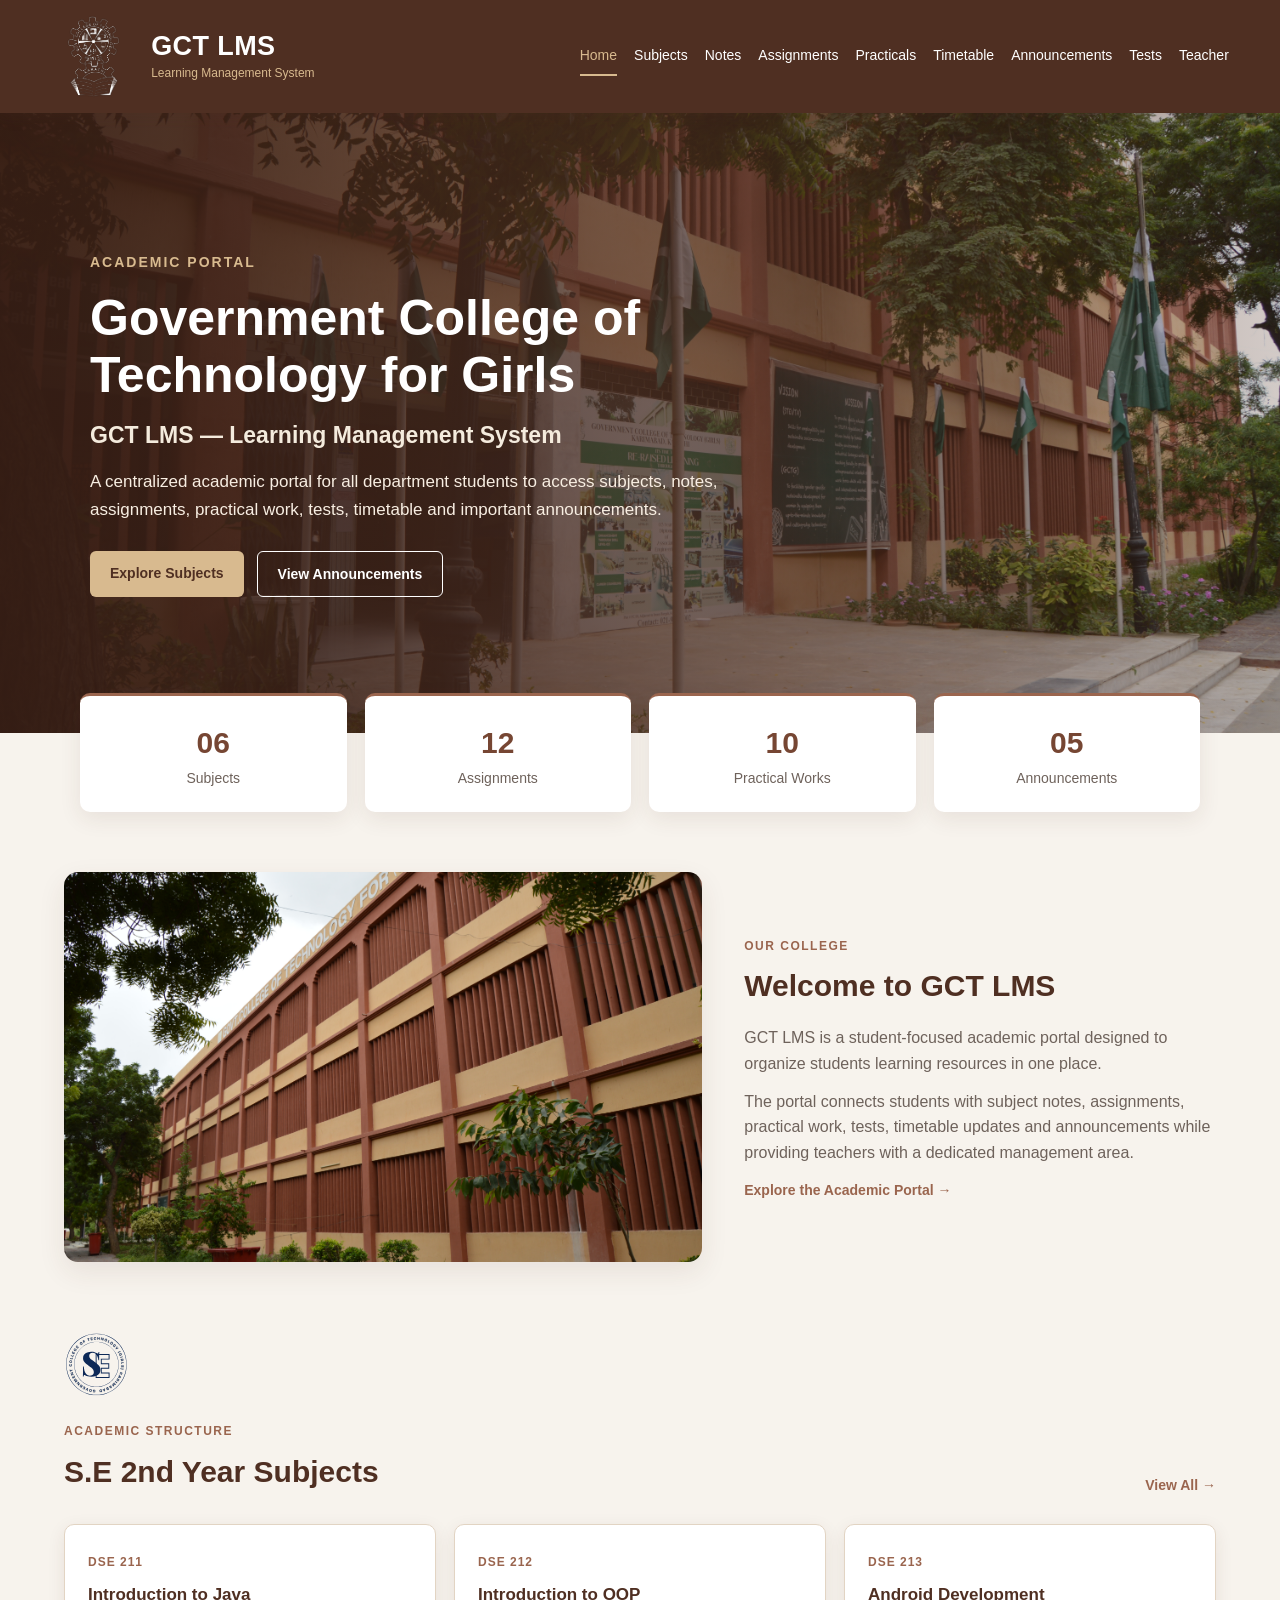
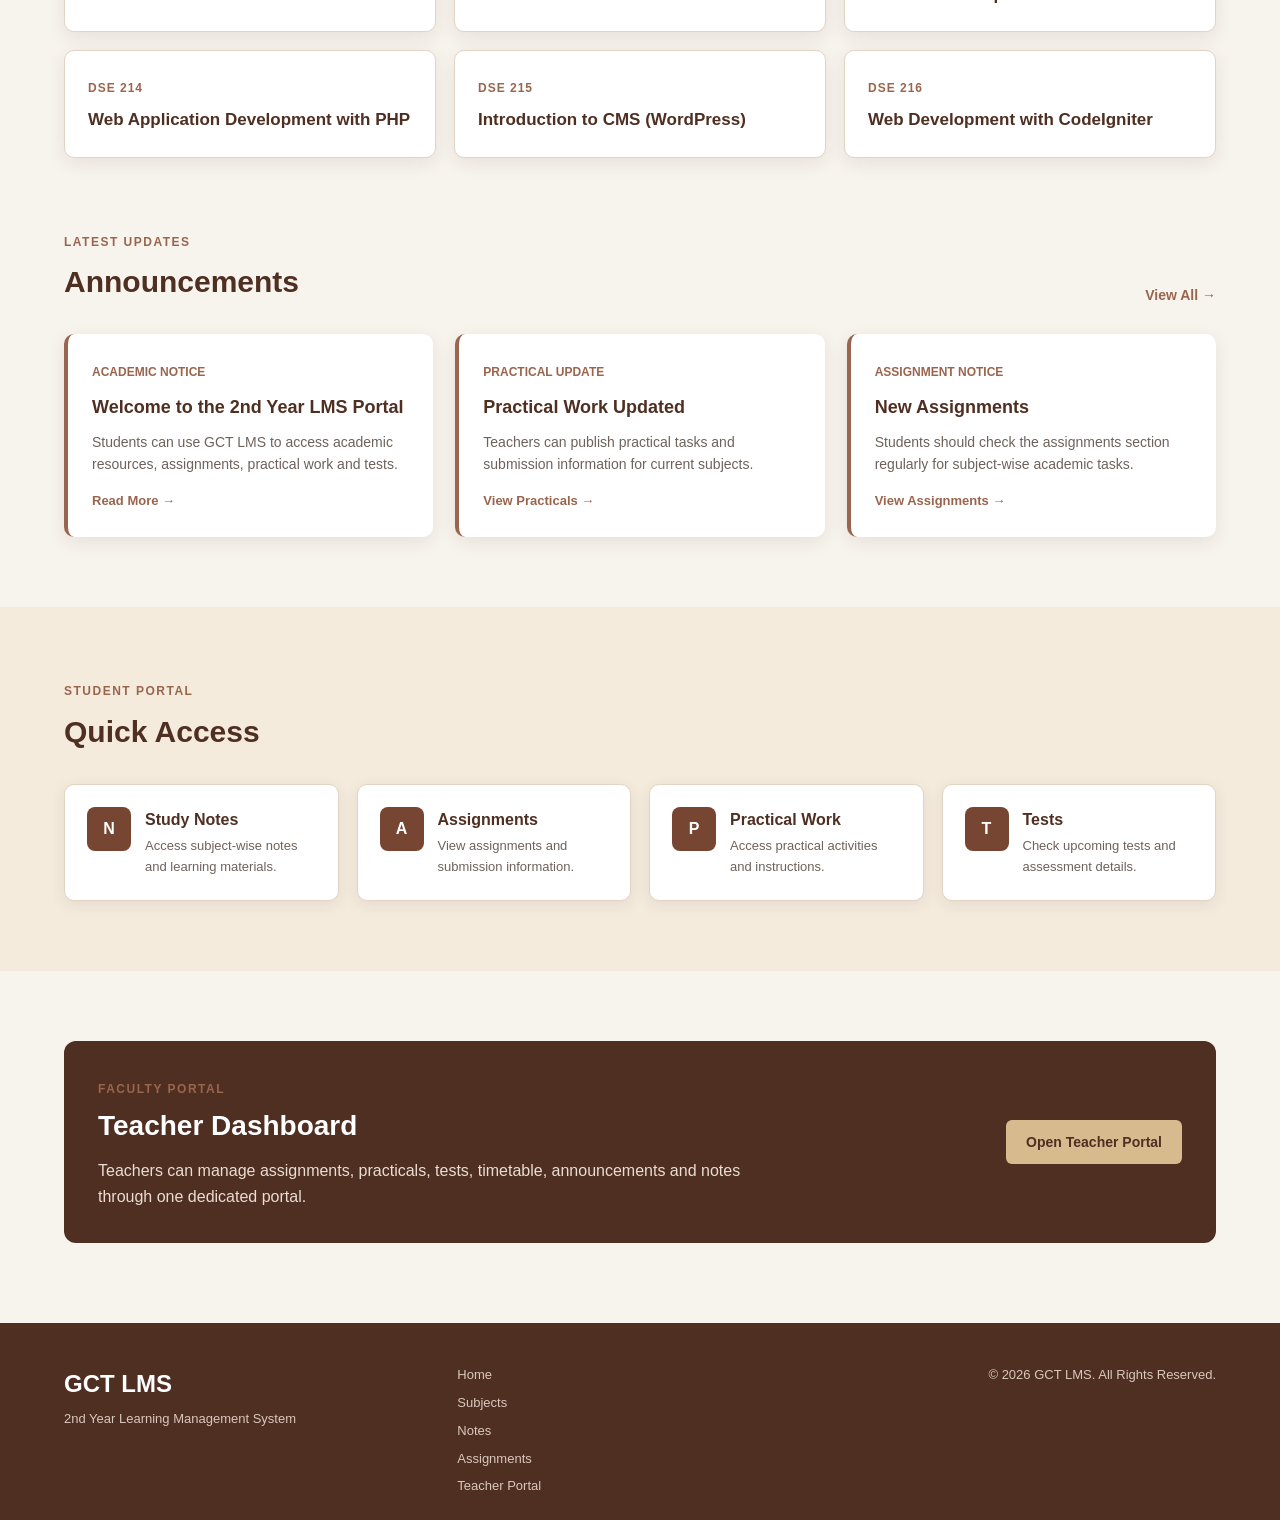
==== commit cfad9dd7: "Update index.html" ====
--- a/index.html
+++ b/index.html
@@ -11,7 +11,7 @@
     <title>GCT LMS</title>
 
     <link rel="stylesheet"
-          href="CSS/style.css">
+          href="css/style.css">
 
 </head>
 
@@ -219,9 +219,10 @@
 
             <div class="college-photo-wrap">
 
-                <img src="Images/College Building.jpg"
-                     alt="Government College of Technology for Girls building"
-                     class="college-photo">
+
+                <img src="Images/College Building.jpg" 
+                    alt="College Building"
+                    class="college-photo">
 
             </div>
 
--- a/css/style.css
+++ b/css/style.css
@@ -0,0 +1,3226 @@
+/* =========================================================
+   GCT LMS
+   COMPLETE STYLESHEET
+   College Brown / Terracotta Theme
+   ========================================================= */
+
+
+/* =========================================================
+   COLOR VARIABLES
+   ========================================================= */
+
+:root {
+
+    --primary: #764633;
+
+    --primary-dark: #4F2F22;
+
+    --secondary: #9A654E;
+
+    --accent: #D8BA8F;
+
+    --cream: #F4EBDD;
+
+    --cream-dark: #E9DCCB;
+
+    --background: #F7F3ED;
+
+    --white: #FFFFFF;
+
+    --text: #2D241F;
+
+    --muted: #6E625B;
+
+    --border: #E2D4C3;
+
+    --shadow: rgba(79, 47, 34, 0.09);
+
+}
+
+
+/* =========================================================
+   BASIC RESET
+   ========================================================= */
+
+* {
+    margin: 0;
+    padding: 0;
+    box-sizing: border-box;
+}
+
+
+html {
+    scroll-behavior: smooth;
+}
+
+
+body {
+    font-family: Arial, Helvetica, sans-serif;
+
+    background-color: var(--background);
+
+    color: var(--text);
+
+    line-height: 1.6;
+
+    overflow-x: hidden;
+}
+
+
+a {
+    text-decoration: none;
+
+    color: inherit;
+}
+
+
+img {
+    display: block;
+
+    max-width: 100%;
+}
+
+
+button,
+input,
+textarea,
+select {
+    font-family: inherit;
+}
+
+
+/* =========================================================
+   HEADER
+   ========================================================= */
+
+.header {
+
+    width: 100%;
+
+    background-color: var(--primary-dark);
+
+    color: var(--white);
+
+    padding: 14px 4%;
+
+    display: flex;
+
+    align-items: center;
+
+    justify-content: space-between;
+
+    gap: 30px;
+
+    box-shadow:
+        0 3px 14px
+        rgba(79, 47, 34, 0.18);
+
+    position: relative;
+
+    z-index: 20;
+}
+
+
+/* =========================================================
+   BRAND GROUP
+   ========================================================= */
+
+.brand-group {
+
+    display: flex;
+
+    align-items: center;
+
+    gap: 15px;
+
+    flex-shrink: 0;
+}
+
+
+/* COLLEGE LOGO LINK */
+
+.college-logo-link {
+
+    width: 85px;
+
+    height: 85px;
+
+    display: flex;
+
+    align-items: center;
+
+    justify-content: center;
+
+    flex-shrink: 0;
+}
+
+
+/* COLLEGE LOGO */
+
+.college-logo {
+
+    display: block;
+
+    width: 85px !important;
+
+    height: 85px !important;
+
+    max-width: 85px !important;
+
+    max-height: 85px !important;
+
+    min-width: 85px;
+
+    min-height: 85px;
+
+    object-fit: contain;
+
+    background: transparent;
+
+    border-radius: 0;
+
+    padding: 0;
+
+    margin: 0;
+}
+
+
+/* LMS BRANDING */
+
+.brand-text {
+
+    text-align: left;
+
+    white-space: nowrap;
+}
+
+
+.brand-text h1 {
+
+    color: var(--white);
+
+    font-size: 27px;
+
+    line-height: 1.1;
+
+    letter-spacing: 0.4px;
+}
+
+
+.brand-text p {
+
+    color: var(--accent);
+
+    font-size: 12px;
+
+    line-height: 1.2;
+
+    margin-top: 4px;
+}
+
+
+/* =========================================================
+   NAVIGATION
+   ========================================================= */
+
+.navbar {
+
+    display: flex;
+
+    align-items: center;
+
+    justify-content: flex-end;
+
+    gap: 17px;
+
+    flex-wrap: wrap;
+
+    margin-left: auto;
+}
+
+
+.navbar a {
+
+    color: var(--white);
+
+    font-size: 14px;
+
+    padding: 7px 0;
+
+    border-bottom: 2px solid transparent;
+
+    transition:
+        color 0.2s ease,
+        border-color 0.2s ease;
+}
+
+
+.navbar a:hover,
+.navbar a.active {
+
+    color: var(--accent);
+
+    border-bottom-color: var(--accent);
+}
+
+
+/* =========================================================
+   BUTTONS
+   ========================================================= */
+
+.btn {
+
+    display: inline-block;
+
+    padding: 11px 20px;
+
+    border-radius: 6px;
+
+    font-size: 14px;
+
+    font-weight: bold;
+
+    transition:
+        background-color 0.2s ease,
+        color 0.2s ease,
+        border-color 0.2s ease,
+        transform 0.2s ease;
+}
+
+
+.primary-btn {
+
+    background-color: var(--accent);
+
+    color: var(--primary-dark);
+}
+
+
+.primary-btn:hover {
+
+    background-color: var(--white);
+
+    transform: translateY(-1px);
+}
+
+
+.secondary-btn {
+
+    border: 1px solid var(--white);
+
+    color: var(--white);
+
+    background-color: transparent;
+}
+
+
+.secondary-btn:hover {
+
+    background-color: var(--white);
+
+    color: var(--primary-dark);
+}
+
+
+.secondary-resource-btn {
+
+    border: 1px solid var(--primary);
+
+    color: var(--primary);
+
+    background-color: transparent;
+}
+
+
+.secondary-resource-btn:hover {
+
+    background-color: var(--primary);
+
+    color: var(--white);
+}
+
+
+/* =========================================================
+   HOME HERO
+   ========================================================= */
+
+.home-hero {
+
+    position: relative;
+
+    width: 100%;
+
+    min-height: 620px;
+
+    overflow: hidden;
+
+    display: flex;
+
+    align-items: center;
+}
+
+
+.hero-image {
+
+    position: absolute;
+
+    inset: 0;
+
+    width: 100%;
+
+    height: 100%;
+
+    max-width: none;
+
+    object-fit: cover;
+}
+
+
+.hero-overlay {
+
+    position: absolute;
+
+    inset: 0;
+
+    background:
+        linear-gradient(
+            90deg,
+            rgba(55, 30, 21, 0.92),
+            rgba(79, 47, 34, 0.70),
+            rgba(79, 47, 34, 0.25)
+        );
+}
+
+
+.hero-content {
+
+    position: relative;
+
+    z-index: 2;
+
+    width: 90%;
+
+    max-width: 1100px;
+
+    margin: 0 auto;
+
+    padding: 90px 0;
+
+    color: var(--white);
+}
+
+
+.welcome-text {
+
+    display: inline-block;
+
+    color: var(--accent);
+
+    font-size: 14px;
+
+    font-weight: bold;
+
+    text-transform: uppercase;
+
+    letter-spacing: 2px;
+}
+
+
+.hero-content h2 {
+
+    max-width: 800px;
+
+    font-size: 50px;
+
+    line-height: 1.15;
+
+    margin: 15px 0 12px;
+}
+
+
+.hero-lms-title {
+
+    color: var(--cream);
+
+    font-size: 23px;
+
+    font-weight: bold;
+
+    margin-bottom: 15px;
+}
+
+
+.hero-description {
+
+    max-width: 730px;
+
+    color: #F8EEE2;
+
+    font-size: 17px;
+}
+
+
+.hero-buttons {
+
+    display: flex;
+
+    gap: 13px;
+
+    flex-wrap: wrap;
+
+    margin-top: 28px;
+}
+
+
+/* =========================================================
+   STATISTICS
+   ========================================================= */
+
+.statistics {
+
+    width: 90%;
+
+    max-width: 1120px;
+
+    margin: -40px auto 60px;
+
+    position: relative;
+
+    z-index: 3;
+
+    display: grid;
+
+    grid-template-columns:
+        repeat(4, 1fr);
+
+    gap: 18px;
+}
+
+
+.stat-card {
+
+    background-color: var(--white);
+
+    padding: 23px 18px;
+
+    text-align: center;
+
+    border-radius: 10px;
+
+    border-top: 3px solid var(--secondary);
+
+    box-shadow:
+        0 7px 22px var(--shadow);
+}
+
+
+.stat-card h3 {
+
+    color: var(--primary);
+
+    font-size: 30px;
+}
+
+
+.stat-card p {
+
+    color: var(--muted);
+
+    font-size: 14px;
+}
+
+
+/* =========================================================
+   COMMON SECTIONS
+   ========================================================= */
+
+.section {
+
+    width: 90%;
+
+    max-width: 1200px;
+
+    margin: 0 auto 70px;
+}
+
+
+.light-section {
+
+    width: 100%;
+
+    max-width: none;
+
+    padding: 70px 5%;
+
+    background-color: var(--cream);
+}
+
+
+.section-heading {
+
+    display: flex;
+
+    justify-content: space-between;
+
+    align-items: flex-end;
+
+    gap: 20px;
+
+    margin-bottom: 28px;
+}
+
+
+.section-label {
+
+    display: inline-block;
+
+    color: var(--secondary);
+
+    font-size: 12px;
+
+    font-weight: bold;
+
+    text-transform: uppercase;
+
+    letter-spacing: 1.5px;
+}
+
+
+.section-heading h2 {
+
+    color: var(--primary-dark);
+
+    font-size: 30px;
+
+    margin-top: 5px;
+}
+
+
+.section-description {
+
+    color: var(--muted);
+
+    margin-top: 5px;
+}
+
+
+.view-link,
+.text-link {
+
+    color: var(--secondary);
+
+    font-size: 14px;
+
+    font-weight: bold;
+}
+
+
+.view-link:hover,
+.text-link:hover {
+
+    color: var(--primary-dark);
+}
+
+
+/* =========================================================
+   PAGE BANNER
+   ========================================================= */
+
+.page-banner {
+
+    background:
+        linear-gradient(
+            135deg,
+            var(--primary-dark),
+            var(--primary)
+        );
+
+    color: var(--white);
+
+    padding: 64px 7%;
+}
+
+
+.page-banner-content {
+
+    max-width: 850px;
+}
+
+
+.page-label {
+
+    display: inline-block;
+
+    color: var(--accent);
+
+    font-size: 12px;
+
+    font-weight: bold;
+
+    text-transform: uppercase;
+
+    letter-spacing: 2px;
+}
+
+
+.page-banner h2 {
+
+    font-size: 42px;
+
+    line-height: 1.2;
+
+    margin: 9px 0 13px;
+}
+
+
+.page-banner p {
+
+    color: #F6EADC;
+
+    max-width: 720px;
+
+    font-size: 16px;
+}
+
+
+/* =========================================================
+   COLLEGE INTRODUCTION
+   ========================================================= */
+
+.college-intro-section {
+
+    display: grid;
+
+    grid-template-columns:
+        1.15fr 0.85fr;
+
+    gap: 42px;
+
+    align-items: center;
+}
+
+
+.college-photo-wrap {
+
+    width: 100%;
+
+    overflow: hidden;
+
+    border-radius: 14px;
+
+    box-shadow:
+        0 10px 28px var(--shadow);
+}
+
+
+.college-photo {
+
+    width: 100%;
+
+    height: 390px;
+
+    object-fit: cover;
+
+    transition: transform 0.35s ease;
+}
+
+
+.college-photo:hover {
+
+    transform: scale(1.02);
+}
+
+
+.college-intro-copy h2 {
+
+    color: var(--primary-dark);
+
+    font-size: 30px;
+
+    margin: 5px 0 15px;
+}
+
+
+.college-intro-copy p {
+
+    color: var(--muted);
+
+    margin: 12px 0;
+}
+
+
+/* =========================================================
+   SOFTWARE ENGINEERING IDENTITY
+   ========================================================= */
+
+.software-identity {
+
+    display: flex;
+
+    align-items: center;
+
+    gap: 14px;
+
+    margin-bottom: 25px;
+}
+
+
+.software-identity img {
+
+    display: block;
+
+    width: 58px !important;
+
+    height: 58px !important;
+
+    max-width: 58px !important;
+
+    max-height: 58px !important;
+
+    object-fit: contain;
+
+    padding: 0;
+
+    margin: 0;
+
+    background: transparent;
+}
+
+
+.software-identity span {
+
+    display: block;
+
+    color: var(--secondary);
+
+    font-size: 11px;
+
+    font-weight: bold;
+
+    text-transform: uppercase;
+
+    letter-spacing: 1.2px;
+}
+
+
+.software-identity h3 {
+
+    color: var(--primary-dark);
+
+    font-size: 21px;
+
+    margin-top: 2px;
+}
+
+
+.software-identity p {
+
+    color: var(--muted);
+
+    font-size: 13px;
+
+    margin-top: 2px;
+}
+
+
+/* HOME SOFTWARE LOGO */
+
+.software-section-logo {
+
+    display: flex;
+
+    align-items: center;
+
+    margin-bottom: 20px;
+}
+
+
+.software-section-logo img {
+
+    display: block;
+
+    width: 65px !important;
+
+    height: 65px !important;
+
+    max-width: 65px !important;
+
+    max-height: 65px !important;
+
+    object-fit: contain;
+
+    padding: 0;
+
+    margin: 0;
+
+    background: transparent;
+}
+
+
+/* =========================================================
+   HOME SUBJECTS
+   ========================================================= */
+
+.home-subject-grid {
+
+    display: grid;
+
+    grid-template-columns:
+        repeat(3, 1fr);
+
+    gap: 18px;
+}
+
+
+.home-subject-card {
+
+    background-color: var(--white);
+
+    border: 1px solid var(--border);
+
+    border-radius: 10px;
+
+    padding: 23px;
+
+    box-shadow:
+        0 5px 18px var(--shadow);
+
+    transition:
+        transform 0.2s ease,
+        border-color 0.2s ease,
+        box-shadow 0.2s ease;
+}
+
+
+.home-subject-card:hover {
+
+    transform: translateY(-4px);
+
+    border-color: var(--accent);
+
+    box-shadow:
+        0 9px 22px var(--shadow);
+}
+
+
+.home-subject-card span {
+
+    color: var(--secondary);
+
+    font-size: 12px;
+
+    font-weight: bold;
+
+    letter-spacing: 1px;
+}
+
+
+.home-subject-card h3 {
+
+    color: var(--primary-dark);
+
+    font-size: 17px;
+
+    margin-top: 7px;
+}
+
+
+/* =========================================================
+   ANNOUNCEMENTS
+   ========================================================= */
+
+.announcement-container {
+
+    display: grid;
+
+    grid-template-columns:
+        repeat(3, 1fr);
+
+    gap: 22px;
+}
+
+
+.announcement-card {
+
+    background-color: var(--white);
+
+    padding: 24px;
+
+    border-radius: 10px;
+
+    border-left: 4px solid var(--secondary);
+
+    box-shadow:
+        0 5px 18px var(--shadow);
+}
+
+
+.announcement-date {
+
+    color: var(--secondary);
+
+    font-size: 12px;
+
+    font-weight: bold;
+
+    text-transform: uppercase;
+}
+
+
+.announcement-card h3 {
+
+    color: var(--primary-dark);
+
+    font-size: 18px;
+
+    margin: 9px 0;
+}
+
+
+.announcement-card p {
+
+    color: var(--muted);
+
+    font-size: 14px;
+
+    margin-bottom: 12px;
+}
+
+
+.announcement-card a {
+
+    color: var(--secondary);
+
+    font-size: 13px;
+
+    font-weight: bold;
+}
+
+
+/* =========================================================
+   QUICK ACCESS
+   ========================================================= */
+
+.quick-grid {
+
+    display: grid;
+
+    grid-template-columns:
+        repeat(4, 1fr);
+
+    gap: 18px;
+}
+
+
+.quick-card {
+
+    background-color: var(--white);
+
+    padding: 22px;
+
+    border-radius: 10px;
+
+    border: 1px solid var(--border);
+
+    display: flex;
+
+    align-items: flex-start;
+
+    gap: 14px;
+
+    box-shadow:
+        0 4px 15px var(--shadow);
+
+    transition:
+        transform 0.2s ease,
+        box-shadow 0.2s ease;
+}
+
+
+.quick-card:hover {
+
+    transform: translateY(-4px);
+
+    box-shadow:
+        0 8px 22px var(--shadow);
+}
+
+
+.quick-icon {
+
+    min-width: 44px;
+
+    height: 44px;
+
+    border-radius: 8px;
+
+    display: flex;
+
+    align-items: center;
+
+    justify-content: center;
+
+    background-color: var(--primary);
+
+    color: var(--white);
+
+    font-weight: bold;
+}
+
+
+.quick-card h3 {
+
+    color: var(--primary-dark);
+
+    font-size: 16px;
+}
+
+
+.quick-card p {
+
+    color: var(--muted);
+
+    font-size: 13px;
+
+    margin-top: 4px;
+}
+
+
+/* =========================================================
+   TEACHER HOME
+   ========================================================= */
+
+.teacher-home-section {
+
+    margin-bottom: 80px;
+}
+
+
+.teacher-home-banner {
+
+    background-color: var(--primary-dark);
+
+    color: var(--white);
+
+    padding: 34px;
+
+    border-radius: 12px;
+
+    display: flex;
+
+    justify-content: space-between;
+
+    align-items: center;
+
+    gap: 25px;
+}
+
+
+.teacher-home-banner h2 {
+
+    font-size: 28px;
+
+    margin: 4px 0 9px;
+}
+
+
+.teacher-home-banner p {
+
+    color: #EADDD1;
+
+    max-width: 700px;
+}
+
+
+/* =========================================================
+   COUNT BOXES
+   ========================================================= */
+
+.subject-total,
+.notes-total,
+.assignment-total,
+.practical-total,
+.test-total,
+.timetable-badge,
+.announcement-total {
+
+    min-width: 110px;
+
+    padding: 15px 20px;
+
+    border-radius: 10px;
+
+    background-color: var(--cream);
+
+    border: 1px solid var(--accent);
+
+    text-align: center;
+}
+
+
+.subject-total strong,
+.notes-total strong,
+.assignment-total strong,
+.practical-total strong,
+.test-total strong,
+.timetable-badge strong,
+.announcement-total strong {
+
+    display: block;
+
+    color: var(--primary);
+
+    font-size: 27px;
+}
+
+
+.subject-total span,
+.notes-total span,
+.assignment-total span,
+.practical-total span,
+.test-total span,
+.timetable-badge span,
+.announcement-total span {
+
+    display: block;
+
+    color: var(--muted);
+
+    font-size: 11px;
+
+    text-transform: uppercase;
+
+    letter-spacing: 1px;
+}
+
+
+/* =========================================================
+   SUBJECT CARDS
+   ========================================================= */
+
+.subjects-grid {
+
+    display: grid;
+
+    grid-template-columns:
+        repeat(2, 1fr);
+
+    gap: 24px;
+}
+
+
+.subject-card {
+
+    position: relative;
+
+    overflow: hidden;
+
+    background-color: var(--white);
+
+    border: 1px solid var(--border);
+
+    border-radius: 12px;
+
+    padding: 27px;
+
+    box-shadow:
+        0 6px 20px var(--shadow);
+
+    transition:
+        transform 0.2s ease,
+        box-shadow 0.2s ease;
+}
+
+
+.subject-card::before {
+
+    content: "";
+
+    position: absolute;
+
+    left: 0;
+
+    top: 0;
+
+    width: 5px;
+
+    height: 100%;
+
+    background-color: var(--primary);
+}
+
+
+.subject-card:hover {
+
+    transform: translateY(-4px);
+
+    box-shadow:
+        0 10px 25px var(--shadow);
+}
+
+
+.subject-top {
+
+    display: flex;
+
+    justify-content: space-between;
+
+    align-items: center;
+
+    gap: 10px;
+
+    margin-bottom: 13px;
+}
+
+
+.subject-number,
+.practical-number {
+
+    width: 43px;
+
+    height: 43px;
+
+    display: flex;
+
+    justify-content: center;
+
+    align-items: center;
+
+    border-radius: 8px;
+
+    background-color: var(--primary);
+
+    color: var(--white);
+
+    font-weight: bold;
+}
+
+
+.subject-code,
+.notes-code,
+.assignment-code,
+.test-code,
+.practical-code,
+.table-code {
+
+    color: var(--secondary);
+
+    font-size: 12px;
+
+    font-weight: bold;
+}
+
+
+.subject-type,
+.notes-type,
+.practical-type {
+
+    display: inline-block;
+
+    color: var(--secondary);
+
+    font-size: 11px;
+
+    font-weight: bold;
+
+    text-transform: uppercase;
+
+    letter-spacing: 0.7px;
+
+    margin-bottom: 6px;
+}
+
+
+.subject-card h3,
+.notes-card h3,
+.practical-card h3,
+.test-card h3 {
+
+    color: var(--primary-dark);
+
+    font-size: 20px;
+
+    margin-bottom: 9px;
+}
+
+
+.subject-card p,
+.notes-card p,
+.practical-card p,
+.test-card p {
+
+    color: var(--muted);
+
+    font-size: 14px;
+
+    line-height: 1.7;
+}
+
+
+.subject-resources {
+
+    display: flex;
+
+    flex-wrap: wrap;
+
+    gap: 17px;
+
+    margin-top: 19px;
+
+    padding-top: 15px;
+
+    border-top:
+        1px solid var(--cream-dark);
+}
+
+
+.subject-resources a {
+
+    color: var(--secondary);
+
+    font-size: 13px;
+
+    font-weight: bold;
+}
+
+
+.subject-resources a:hover {
+
+    color: var(--primary-dark);
+}
+
+
+/* =========================================================
+   RESOURCE SECTION
+   ========================================================= */
+
+.resource-section {
+
+    width: 100%;
+
+    background-color: var(--cream);
+
+    padding: 65px 7%;
+}
+
+
+.resource-content {
+
+    max-width: 1200px;
+
+    margin: 0 auto;
+
+    display: flex;
+
+    justify-content: space-between;
+
+    align-items: center;
+
+    gap: 35px;
+}
+
+
+.resource-content h2 {
+
+    color: var(--primary-dark);
+
+    font-size: 30px;
+
+    margin: 4px 0 10px;
+}
+
+
+.resource-content p {
+
+    color: var(--muted);
+
+    max-width: 700px;
+}
+
+
+.resource-actions {
+
+    display: flex;
+
+    gap: 12px;
+
+    flex-wrap: wrap;
+
+    flex-shrink: 0;
+}
+
+
+/* =========================================================
+   NOTES
+   ========================================================= */
+
+.notes-intro,
+.assignment-summary,
+.practical-intro,
+.test-intro,
+.timetable-intro,
+.announcement-intro {
+
+    display: flex;
+
+    justify-content: space-between;
+
+    align-items: center;
+
+    gap: 25px;
+
+    margin-bottom: 30px;
+}
+
+
+.notes-intro h2,
+.assignment-summary h2,
+.practical-intro h2,
+.test-intro h2,
+.timetable-intro h2,
+.announcement-intro h2 {
+
+    color: var(--primary-dark);
+
+    font-size: 30px;
+
+    margin-top: 5px;
+}
+
+
+.notes-intro p,
+.assignment-summary p,
+.practical-intro p,
+.test-intro p,
+.timetable-intro p,
+.announcement-intro p {
+
+    color: var(--muted);
+
+    margin-top: 6px;
+}
+
+
+.notes-grid {
+
+    display: grid;
+
+    grid-template-columns:
+        repeat(3, 1fr);
+
+    gap: 22px;
+}
+
+
+.notes-card {
+
+    background-color: var(--white);
+
+    border: 1px solid var(--border);
+
+    border-radius: 12px;
+
+    padding: 25px;
+
+    box-shadow:
+        0 5px 18px var(--shadow);
+}
+
+
+.notes-card-top {
+
+    display: flex;
+
+    justify-content: space-between;
+
+    align-items: center;
+
+    gap: 10px;
+
+    margin-bottom: 12px;
+}
+
+
+.notes-topic-list {
+
+    display: grid;
+
+    gap: 8px;
+
+    margin: 18px 0;
+}
+
+
+.note-topic {
+
+    display: block;
+
+    padding: 9px 10px;
+
+    border-radius: 6px;
+
+    background-color: var(--cream);
+
+    color: var(--primary-dark);
+
+    font-size: 13px;
+}
+
+
+.notes-button,
+.assignment-button,
+.practical-button,
+.test-button,
+.notice-link {
+
+    color: var(--secondary);
+
+    font-size: 13px;
+
+    font-weight: bold;
+}
+
+
+/* =========================================================
+   ASSIGNMENTS
+   ========================================================= */
+
+.assignment-categories {
+
+    display: flex;
+
+    flex-wrap: wrap;
+
+    gap: 9px;
+
+    margin-bottom: 25px;
+}
+
+
+.assignment-categories span {
+
+    padding: 8px 13px;
+
+    background-color: var(--white);
+
+    border: 1px solid var(--border);
+
+    border-radius: 20px;
+
+    color: var(--muted);
+
+    font-size: 12px;
+}
+
+
+.assignment-categories .category-active {
+
+    background-color: var(--primary);
+
+    color: var(--white);
+
+    border-color: var(--primary);
+}
+
+
+.assignment-list {
+
+    display: grid;
+
+    gap: 18px;
+}
+
+
+.assignment-card {
+
+    display: flex;
+
+    gap: 20px;
+
+    background-color: var(--white);
+
+    border: 1px solid var(--border);
+
+    border-radius: 12px;
+
+    padding: 25px;
+
+    box-shadow:
+        0 5px 18px var(--shadow);
+}
+
+
+.assignment-number {
+
+    width: 46px;
+
+    height: 46px;
+
+    display: flex;
+
+    justify-content: center;
+
+    align-items: center;
+
+    flex-shrink: 0;
+
+    border-radius: 8px;
+
+    background-color: var(--primary);
+
+    color: var(--white);
+
+    font-weight: bold;
+}
+
+
+.assignment-content {
+
+    flex: 1;
+}
+
+
+.assignment-header {
+
+    display: flex;
+
+    align-items: flex-start;
+
+    justify-content: space-between;
+
+    gap: 20px;
+}
+
+
+.assignment-header h3 {
+
+    color: var(--primary-dark);
+
+    font-size: 20px;
+
+    margin-top: 4px;
+}
+
+
+.assignment-status {
+
+    padding: 5px 9px;
+
+    border-radius: 20px;
+
+    background-color: var(--cream);
+
+    color: var(--secondary);
+
+    font-size: 11px;
+
+    font-weight: bold;
+}
+
+
+.assignment-details,
+.test-details {
+
+    display: grid;
+
+    grid-template-columns:
+        repeat(3, 1fr);
+
+    gap: 15px;
+
+    margin: 18px 0;
+}
+
+
+.assignment-details div,
+.test-details div {
+
+    padding: 12px;
+
+    background-color: var(--cream);
+
+    border-radius: 7px;
+}
+
+
+.assignment-details span,
+.test-details span {
+
+    display: block;
+
+    color: var(--muted);
+
+    font-size: 11px;
+
+    text-transform: uppercase;
+}
+
+
+.assignment-details strong,
+.test-details strong {
+
+    display: block;
+
+    color: var(--primary-dark);
+
+    font-size: 13px;
+
+    margin-top: 3px;
+}
+
+
+/* =========================================================
+   PRACTICALS
+   ========================================================= */
+
+.practical-grid {
+
+    display: grid;
+
+    grid-template-columns:
+        repeat(2, 1fr);
+
+    gap: 24px;
+}
+
+
+.practical-card {
+
+    background-color: var(--white);
+
+    border: 1px solid var(--border);
+
+    border-radius: 12px;
+
+    padding: 27px;
+
+    box-shadow:
+        0 6px 20px var(--shadow);
+}
+
+
+.practical-top {
+
+    display: flex;
+
+    align-items: center;
+
+    justify-content: space-between;
+
+    gap: 10px;
+
+    margin-bottom: 13px;
+}
+
+
+.practical-list {
+
+    display: grid;
+
+    gap: 8px;
+
+    margin: 18px 0;
+}
+
+
+.practical-list div {
+
+    padding: 9px 11px;
+
+    background-color: var(--cream);
+
+    border-radius: 6px;
+
+    color: var(--primary-dark);
+
+    font-size: 13px;
+}
+
+
+.practical-info-section,
+.test-info-section {
+
+    width: 100%;
+
+    background-color: var(--cream);
+
+    padding: 65px 7%;
+}
+
+
+.practical-info-content,
+.test-info-content {
+
+    max-width: 1200px;
+
+    margin: 0 auto;
+
+    display: flex;
+
+    justify-content: space-between;
+
+    align-items: center;
+
+    gap: 30px;
+}
+
+
+.practical-info-content h2,
+.test-info-content h2 {
+
+    color: var(--primary-dark);
+
+    font-size: 29px;
+
+    margin: 4px 0 10px;
+}
+
+
+.practical-info-content p,
+.test-info-content p {
+
+    color: var(--muted);
+
+    max-width: 700px;
+}
+
+
+/* =========================================================
+   TIMETABLE
+   ========================================================= */
+
+.timetable-wrapper {
+
+    width: 100%;
+
+    overflow-x: auto;
+
+    border-radius: 12px;
+
+    box-shadow:
+        0 6px 20px var(--shadow);
+}
+
+
+.timetable-table {
+
+    width: 100%;
+
+    min-width: 980px;
+
+    border-collapse: collapse;
+
+    background-color: var(--white);
+}
+
+
+.timetable-table th {
+
+    padding: 14px 10px;
+
+    background-color: var(--primary-dark);
+
+    color: var(--white);
+
+    font-size: 13px;
+
+    border:
+        1px solid #6B4536;
+}
+
+
+.timetable-table td {
+
+    min-width: 160px;
+
+    padding: 13px 10px;
+
+    vertical-align: top;
+
+    border:
+        1px solid var(--border);
+}
+
+
+.timetable-table td strong {
+
+    display: block;
+
+    color: var(--primary-dark);
+
+    font-size: 13px;
+
+    margin: 4px 0;
+}
+
+
+.timetable-table small {
+
+    display: block;
+
+    color: var(--muted);
+
+    font-size: 11px;
+}
+
+
+.time-cell {
+
+    background-color: var(--cream);
+
+    color: var(--primary-dark);
+
+    text-align: center;
+
+    font-weight: bold;
+}
+
+
+.break-row td {
+
+    background-color: #EFE4D5;
+
+    color: var(--secondary);
+
+    text-align: center;
+
+    font-weight: bold;
+}
+
+
+.timetable-subject-grid {
+
+    display: grid;
+
+    grid-template-columns:
+        repeat(3, 1fr);
+
+    gap: 15px;
+}
+
+
+.timetable-subject-card {
+
+    background-color: var(--white);
+
+    border: 1px solid var(--border);
+
+    border-radius: 9px;
+
+    padding: 17px;
+}
+
+
+.timetable-subject-card strong {
+
+    display: block;
+
+    color: var(--secondary);
+
+    font-size: 12px;
+}
+
+
+.timetable-subject-card span {
+
+    color: var(--primary-dark);
+
+    font-size: 14px;
+
+    font-weight: bold;
+}
+
+
+/* =========================================================
+   ANNOUNCEMENTS PAGE
+   ========================================================= */
+
+.announcement-list {
+
+    display: grid;
+
+    gap: 18px;
+}
+
+
+.notice-card {
+
+    display: flex;
+
+    gap: 20px;
+
+    background-color: var(--white);
+
+    border: 1px solid var(--border);
+
+    border-radius: 12px;
+
+    padding: 24px;
+
+    box-shadow:
+        0 5px 18px var(--shadow);
+}
+
+
+.notice-date {
+
+    width: 62px;
+
+    height: 70px;
+
+    flex-shrink: 0;
+
+    display: flex;
+
+    flex-direction: column;
+
+    align-items: center;
+
+    justify-content: center;
+
+    background-color: var(--primary);
+
+    color: var(--white);
+
+    border-radius: 9px;
+}
+
+
+.notice-date strong {
+
+    font-size: 25px;
+
+    line-height: 1;
+}
+
+
+.notice-date span {
+
+    font-size: 11px;
+
+    letter-spacing: 1px;
+
+    margin-top: 3px;
+}
+
+
+.notice-content {
+
+    flex: 1;
+}
+
+
+.notice-heading {
+
+    display: flex;
+
+    flex-wrap: wrap;
+
+    gap: 9px;
+
+    margin-bottom: 7px;
+}
+
+
+.notice-type,
+.notice-category {
+
+    padding: 5px 9px;
+
+    border-radius: 20px;
+
+    background-color: var(--cream);
+
+    color: var(--secondary);
+
+    font-size: 10px;
+
+    font-weight: bold;
+
+    text-transform: uppercase;
+}
+
+
+.notice-type.important {
+
+    background-color: var(--primary);
+
+    color: var(--white);
+}
+
+
+.notice-content h3 {
+
+    color: var(--primary-dark);
+
+    font-size: 19px;
+
+    margin-bottom: 8px;
+}
+
+
+.notice-content p {
+
+    color: var(--muted);
+
+    font-size: 14px;
+}
+
+
+.notice-time {
+
+    display: inline-block;
+
+    color: var(--muted);
+
+    font-size: 11px;
+
+    margin-top: 10px;
+}
+
+
+.notice-category-grid {
+
+    display: grid;
+
+    grid-template-columns:
+        repeat(4, 1fr);
+
+    gap: 18px;
+}
+
+
+.notice-category-card {
+
+    background-color: var(--white);
+
+    border: 1px solid var(--border);
+
+    border-radius: 10px;
+
+    padding: 23px;
+
+    box-shadow:
+        0 4px 15px var(--shadow);
+}
+
+
+.notice-category-icon {
+
+    width: 42px;
+
+    height: 42px;
+
+    display: flex;
+
+    align-items: center;
+
+    justify-content: center;
+
+    border-radius: 8px;
+
+    background-color: var(--primary);
+
+    color: var(--white);
+
+    font-weight: bold;
+
+    margin-bottom: 12px;
+}
+
+
+.notice-category-card h3 {
+
+    color: var(--primary-dark);
+
+    font-size: 17px;
+}
+
+
+.notice-category-card p {
+
+    color: var(--muted);
+
+    font-size: 13px;
+
+    margin-top: 5px;
+}
+
+
+/* =========================================================
+   TESTS
+   ========================================================= */
+
+.test-grid {
+
+    display: grid;
+
+    grid-template-columns:
+        repeat(2, 1fr);
+
+    gap: 22px;
+}
+
+
+.test-card {
+
+    background-color: var(--white);
+
+    border: 1px solid var(--border);
+
+    border-radius: 12px;
+
+    padding: 26px;
+
+    box-shadow:
+        0 6px 20px var(--shadow);
+}
+
+
+.test-card-top {
+
+    display: flex;
+
+    align-items: center;
+
+    justify-content: space-between;
+
+    gap: 15px;
+
+    margin-bottom: 12px;
+}
+
+
+.test-number {
+
+    width: 43px;
+
+    height: 43px;
+
+    display: flex;
+
+    align-items: center;
+
+    justify-content: center;
+
+    border-radius: 8px;
+
+    background-color: var(--primary);
+
+    color: var(--white);
+
+    font-weight: bold;
+}
+
+
+.test-status {
+
+    padding: 6px 10px;
+
+    border-radius: 20px;
+
+    background-color: var(--cream);
+
+    color: var(--secondary);
+
+    font-size: 11px;
+
+    font-weight: bold;
+}
+
+
+.teacher-test-panel {
+
+    background-color: var(--white);
+
+    border: 1px solid var(--border);
+
+    border-radius: 12px;
+
+    padding: 28px;
+
+    display: flex;
+
+    align-items: center;
+
+    justify-content: space-between;
+
+    gap: 25px;
+
+    box-shadow:
+        0 5px 18px var(--shadow);
+}
+
+
+.teacher-test-panel h2 {
+
+    color: var(--primary-dark);
+
+    font-size: 28px;
+
+    margin-top: 4px;
+}
+
+
+.teacher-test-panel p {
+
+    color: var(--muted);
+
+    margin-top: 7px;
+}
+
+
+/* =========================================================
+   TEACHER DASHBOARD
+   ========================================================= */
+
+.teacher-banner {
+
+    width: 100%;
+
+    background:
+        linear-gradient(
+            135deg,
+            rgba(79, 47, 34, 0.97),
+            rgba(118, 70, 51, 0.94)
+        );
+
+    color: var(--white);
+
+    padding: 65px 7%;
+}
+
+
+.teacher-banner-content {
+
+    max-width: 900px;
+}
+
+
+.teacher-label {
+
+    color: var(--accent);
+
+    font-size: 13px;
+
+    font-weight: bold;
+
+    text-transform: uppercase;
+
+    letter-spacing: 2px;
+}
+
+
+.teacher-banner h2 {
+
+    font-size: 42px;
+
+    margin: 10px 0 15px;
+}
+
+
+.teacher-banner p {
+
+    color: var(--cream);
+
+    max-width: 700px;
+
+    font-size: 16px;
+}
+
+
+.teacher-intro {
+
+    display: flex;
+
+    align-items: center;
+
+    justify-content: space-between;
+
+    gap: 30px;
+
+    margin-bottom: 35px;
+}
+
+
+.teacher-intro h2 {
+
+    color: var(--primary-dark);
+
+    font-size: 30px;
+
+    margin-top: 5px;
+}
+
+
+.teacher-intro p {
+
+    color: var(--muted);
+
+    margin-top: 7px;
+}
+
+
+.teacher-status {
+
+    min-width: 130px;
+
+    padding: 15px 22px;
+
+    text-align: center;
+
+    background-color: var(--cream);
+
+    border: 1px solid var(--accent);
+
+    border-radius: 10px;
+}
+
+
+.teacher-status strong {
+
+    display: block;
+
+    color: var(--primary);
+
+    font-size: 25px;
+}
+
+
+.teacher-status span {
+
+    color: var(--muted);
+
+    font-size: 12px;
+
+    text-transform: uppercase;
+
+    letter-spacing: 1px;
+}
+
+
+.management-grid {
+
+    display: grid;
+
+    grid-template-columns:
+        repeat(3, 1fr);
+
+    gap: 25px;
+}
+
+
+.management-card {
+
+    position: relative;
+
+    overflow: hidden;
+
+    background-color: var(--white);
+
+    border: 1px solid var(--border);
+
+    border-radius: 12px;
+
+    padding: 28px;
+
+    box-shadow:
+        0 6px 20px var(--shadow);
+
+    transition:
+        transform 0.2s ease,
+        box-shadow 0.2s ease;
+}
+
+
+.management-card::before {
+
+    content: "";
+
+    position: absolute;
+
+    left: 0;
+
+    top: 0;
+
+    width: 5px;
+
+    height: 100%;
+
+    background-color: var(--primary);
+}
+
+
+.management-card:hover {
+
+    transform: translateY(-5px);
+
+    box-shadow:
+        0 12px 28px var(--shadow);
+}
+
+
+.management-icon {
+
+    width: 48px;
+
+    height: 48px;
+
+    display: flex;
+
+    align-items: center;
+
+    justify-content: center;
+
+    border-radius: 9px;
+
+    background-color: var(--primary);
+
+    color: var(--white);
+
+    font-weight: bold;
+
+    margin-bottom: 18px;
+}
+
+
+.management-card h3 {
+
+    color: var(--primary-dark);
+
+    font-size: 20px;
+
+    margin-bottom: 8px;
+}
+
+
+.management-card p {
+
+    color: var(--muted);
+
+    font-size: 14px;
+
+    line-height: 1.7;
+
+    margin-bottom: 20px;
+}
+
+
+.manage-button {
+
+    display: inline-block;
+
+    padding: 10px 16px;
+
+    background-color: var(--primary);
+
+    color: var(--white);
+
+    border-radius: 6px;
+
+    font-size: 13px;
+
+    font-weight: bold;
+
+    transition:
+        background-color 0.2s ease;
+}
+
+
+.manage-button:hover {
+
+    background-color: var(--primary-dark);
+}
+
+
+.teacher-subjects {
+
+    width: 100%;
+
+    background-color: var(--cream);
+
+    padding: 65px 7%;
+
+    margin-top: 20px;
+}
+
+
+.teacher-subject-inner {
+
+    max-width: 1200px;
+
+    margin: 0 auto;
+}
+
+
+.teacher-subject-inner h2 {
+
+    color: var(--primary-dark);
+
+    margin-top: 5px;
+}
+
+
+.teacher-subject-grid {
+
+    display: grid;
+
+    grid-template-columns:
+        repeat(3, 1fr);
+
+    gap: 15px;
+
+    margin-top: 28px;
+}
+
+
+.teacher-subject-item {
+
+    background-color: var(--white);
+
+    border: 1px solid var(--border);
+
+    border-radius: 8px;
+
+    padding: 17px;
+
+    display: flex;
+
+    align-items: center;
+
+    justify-content: space-between;
+
+    gap: 12px;
+}
+
+
+.teacher-subject-code {
+
+    color: var(--secondary);
+
+    font-size: 12px;
+
+    font-weight: bold;
+}
+
+
+.teacher-subject-name {
+
+    color: var(--primary-dark);
+
+    font-size: 14px;
+
+    font-weight: bold;
+
+    margin-top: 3px;
+}
+
+
+.teacher-subject-number {
+
+    color: var(--primary);
+
+    font-size: 22px;
+
+    font-weight: bold;
+}
+
+
+.teacher-info {
+
+    width: 90%;
+
+    max-width: 1200px;
+
+    margin: 65px auto;
+
+    padding: 30px;
+
+    background-color: var(--white);
+
+    border: 1px solid var(--border);
+
+    border-radius: 12px;
+
+    box-shadow:
+        0 5px 18px var(--shadow);
+}
+
+
+.teacher-info h3 {
+
+    color: var(--primary-dark);
+
+    margin-bottom: 10px;
+}
+
+
+.teacher-info p {
+
+    color: var(--muted);
+
+    font-size: 14px;
+
+    line-height: 1.7;
+}
+
+
+/* =========================================================
+   FOOTER
+   ========================================================= */
+
+.footer {
+
+    background-color: var(--primary-dark);
+
+    color: var(--white);
+
+    padding: 42px 5% 23px;
+
+    display: grid;
+
+    grid-template-columns:
+        1fr 1fr 1fr;
+
+    gap: 28px;
+}
+
+
+.footer h2 {
+
+    margin-bottom: 5px;
+}
+
+
+.footer p {
+
+    color: #D9C8BB;
+
+    font-size: 13px;
+}
+
+
+.footer-links {
+
+    display: flex;
+
+    flex-direction: column;
+
+    gap: 7px;
+}
+
+
+.footer-links a {
+
+    color: #D9C8BB;
+
+    font-size: 13px;
+}
+
+
+.footer-links a:hover {
+
+    color: var(--accent);
+}
+
+
+.copyright {
+
+    text-align: right;
+}
+
+
+/* =========================================================
+   RESPONSIVE - TABLET
+   ========================================================= */
+
+@media (max-width: 1050px) {
+
+    .navbar {
+        gap: 12px;
+    }
+
+
+    .statistics,
+    .quick-grid {
+        grid-template-columns:
+            repeat(2, 1fr);
+    }
+
+
+    .home-subject-grid {
+        grid-template-columns:
+            repeat(2, 1fr);
+    }
+
+
+    .notes-grid {
+        grid-template-columns:
+            repeat(2, 1fr);
+    }
+
+
+    .notice-category-grid {
+        grid-template-columns:
+            repeat(2, 1fr);
+    }
+
+
+    .management-grid {
+        grid-template-columns:
+            repeat(2, 1fr);
+    }
+
+
+    .college-intro-section {
+        grid-template-columns:
+            1fr;
+    }
+
+
+    .timetable-subject-grid {
+        grid-template-columns:
+            repeat(2, 1fr);
+    }
+
+}
+
+
+/* =========================================================
+   RESPONSIVE - SMALL LAPTOP
+   ========================================================= */
+
+@media (max-width: 900px) {
+
+    .header {
+
+        flex-direction: column;
+
+        align-items: stretch;
+
+        padding: 15px 5%;
+    }
+
+
+    .brand-group {
+
+        justify-content: center;
+    }
+
+
+    .navbar {
+
+        justify-content: center;
+
+        margin-left: 0;
+    }
+
+
+    .home-hero {
+        min-height: 570px;
+    }
+
+
+    .subjects-grid,
+    .practical-grid,
+    .test-grid {
+
+        grid-template-columns:
+            1fr;
+    }
+
+
+    .teacher-subject-grid {
+
+        grid-template-columns:
+            repeat(2, 1fr);
+    }
+
+}
+
+
+/* =========================================================
+   RESPONSIVE - MOBILE
+   ========================================================= */
+
+@media (max-width: 650px) {
+
+    .brand-group {
+
+        gap: 10px;
+    }
+
+
+    .college-logo-link {
+
+        width: 65px;
+
+        height: 65px;
+    }
+
+
+    .college-logo {
+
+        width: 65px !important;
+
+        height: 65px !important;
+
+        max-width: 65px !important;
+
+        max-height: 65px !important;
+
+        min-width: 65px;
+
+        min-height: 65px;
+    }
+
+
+    .brand-text h1 {
+
+        font-size: 22px;
+    }
+
+
+    .brand-text p {
+
+        font-size: 10px;
+    }
+
+
+    .navbar {
+
+        gap: 9px 14px;
+    }
+
+
+    .navbar a {
+
+        font-size: 12px;
+    }
+
+
+    .home-hero {
+
+        min-height: 570px;
+    }
+
+
+    .hero-content {
+
+        padding: 70px 0;
+    }
+
+
+    .hero-content h2 {
+
+        font-size: 35px;
+    }
+
+
+    .hero-lms-title {
+
+        font-size: 19px;
+    }
+
+
+    .hero-description {
+
+        font-size: 15px;
+    }
+
+
+    .hero-buttons {
+
+        flex-direction: column;
+
+        align-items: stretch;
+    }
+
+
+    .hero-buttons .btn {
+
+        text-align: center;
+    }
+
+
+    .statistics,
+    .quick-grid,
+    .home-subject-grid,
+    .notes-grid,
+    .notice-category-grid {
+
+        grid-template-columns:
+            1fr;
+    }
+
+
+    .section-heading,
+    .notes-intro,
+    .assignment-summary,
+    .practical-intro,
+    .test-intro,
+    .timetable-intro,
+    .announcement-intro {
+
+        display: flex;
+
+        flex-direction: column;
+
+        align-items: flex-start;
+    }
+
+
+    .subject-total,
+    .notes-total,
+    .assignment-total,
+    .practical-total,
+    .test-total,
+    .timetable-badge,
+    .announcement-total {
+
+        width: 100%;
+    }
+
+
+    .college-photo {
+
+        height: 290px;
+    }
+
+
+    .software-identity img {
+
+        width: 50px !important;
+
+        height: 50px !important;
+
+        max-width: 50px !important;
+
+        max-height: 50px !important;
+    }
+
+
+    .software-identity h3 {
+
+        font-size: 18px;
+    }
+
+
+    .software-section-logo img {
+
+        width: 58px !important;
+
+        height: 58px !important;
+
+        max-width: 58px !important;
+
+        max-height: 58px !important;
+    }
+
+
+    .assignment-card,
+    .notice-card {
+
+        flex-direction: column;
+    }
+
+
+    .assignment-details,
+    .test-details {
+
+        grid-template-columns:
+            1fr;
+    }
+
+
+    .assignment-header {
+
+        flex-direction: column;
+
+        align-items: flex-start;
+    }
+
+
+    .resource-content,
+    .practical-info-content,
+    .test-info-content,
+    .teacher-home-banner,
+    .teacher-test-panel {
+
+        flex-direction: column;
+
+        align-items: flex-start;
+    }
+
+
+    .resource-actions {
+
+        width: 100%;
+    }
+
+
+    .teacher-subject-grid {
+
+        grid-template-columns:
+            1fr;
+    }
+
+
+    .teacher-banner {
+
+        padding: 50px 7%;
+    }
+
+
+    .teacher-banner h2 {
+
+        font-size: 32px;
+    }
+
+
+    .teacher-intro {
+
+        flex-direction: column;
+
+        align-items: flex-start;
+    }
+
+
+    .teacher-status {
+
+        width: 100%;
+    }
+
+
+    .management-grid {
+
+        grid-template-columns:
+            1fr;
+    }
+
+
+    .teacher-subjects {
+
+        padding: 50px 7%;
+    }
+
+
+    .teacher-info {
+
+        width: 86%;
+    }
+
+
+    .footer {
+
+        grid-template-columns:
+            1fr;
+    }
+
+
+    .copyright {
+
+        text-align: left;
+    }
+
+}
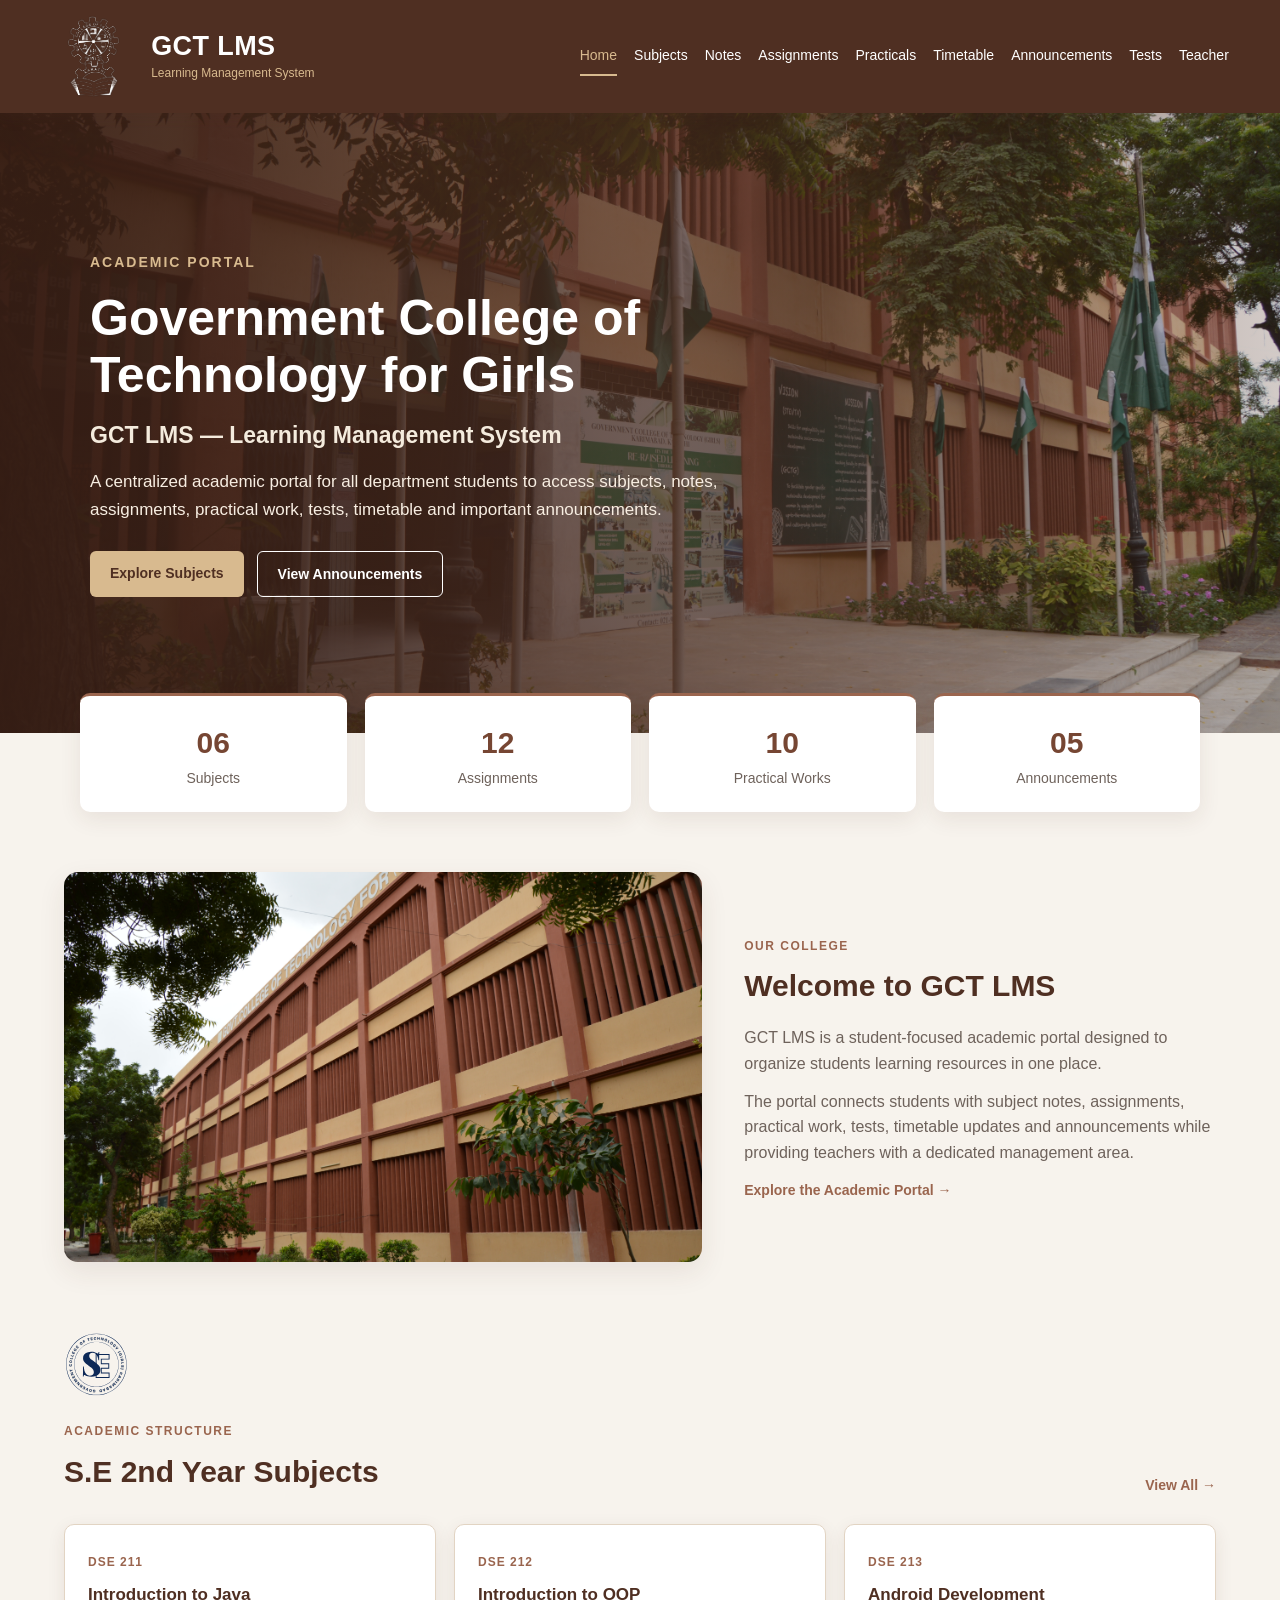
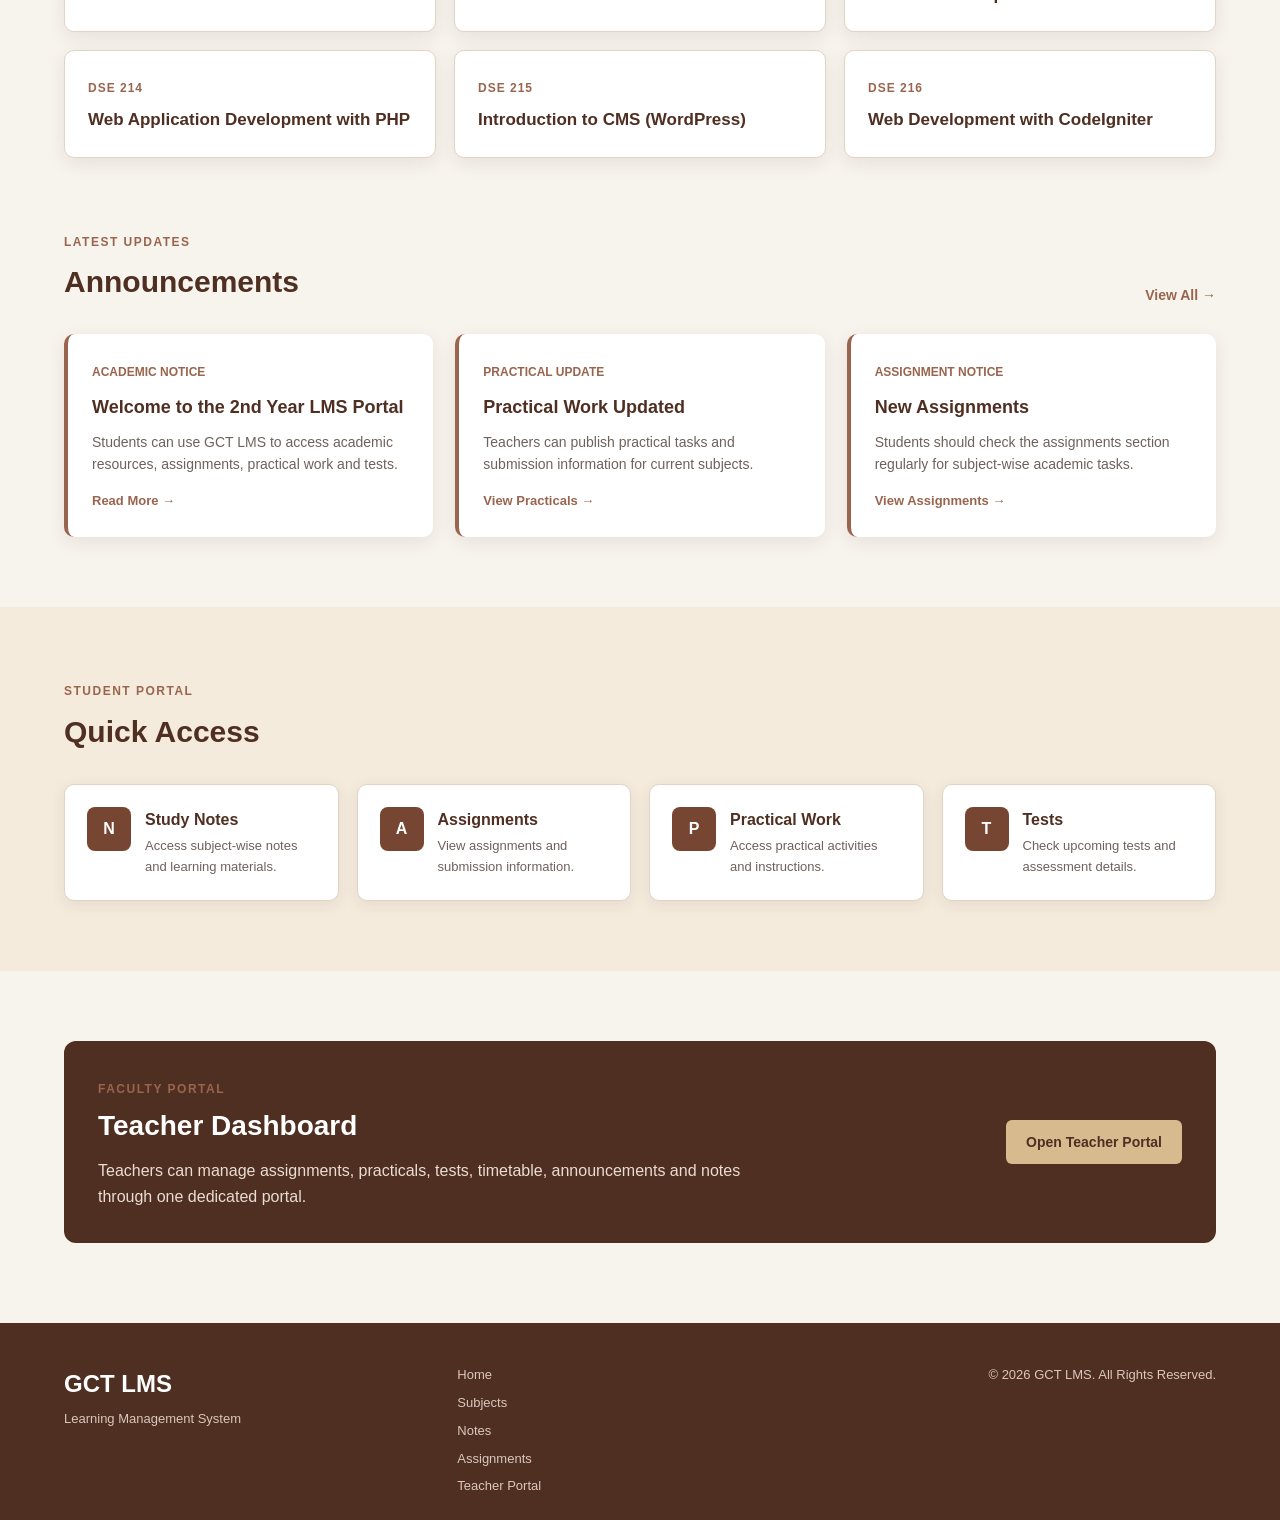
==== commit 62241ed9: "Restore complete index.html content Restored the entire content of index.html, ensuring all sections" ====
--- a/index.html
+++ b/index.html
@@ -719,7 +719,7 @@
             </h2>
 
             <p>
-                2nd Year Learning Management System
+                Learning Management System
             </p>
 
         </div>
